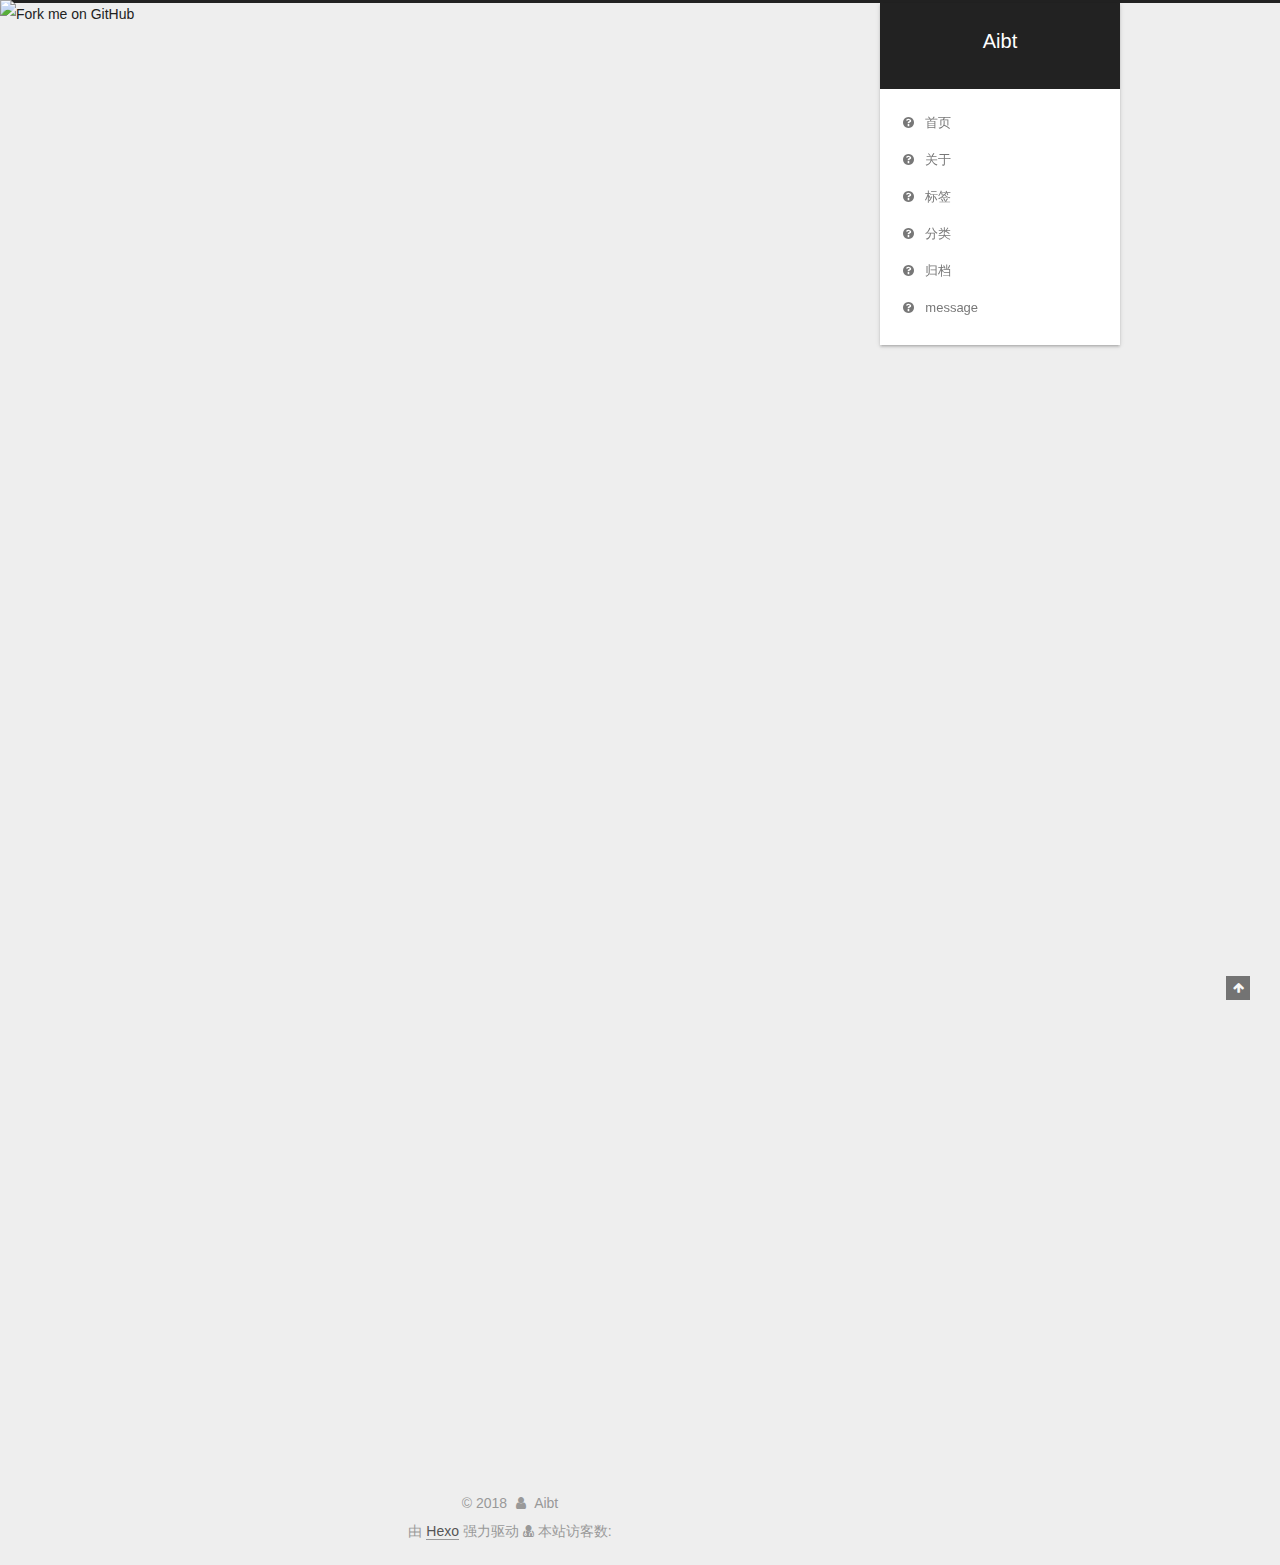
==== index.html @ 9cb79fc2 "Site updated: 2018-04-07 11:34:53" ====
<!DOCTYPE html>



  


<html class="theme-next pisces use-motion" lang="zh-Hans">
<head>
  <meta charset="UTF-8"/>
<meta http-equiv="X-UA-Compatible" content="IE=edge" />
<meta name="viewport" content="width=device-width, initial-scale=1, maximum-scale=1"/>
<meta name="theme-color" content="#222">









<meta http-equiv="Cache-Control" content="no-transform" />
<meta http-equiv="Cache-Control" content="no-siteapp" />
















  
  
  <link href="/lib/fancybox/source/jquery.fancybox.css?v=2.1.5" rel="stylesheet" type="text/css" />







<link href="/lib/font-awesome/css/font-awesome.min.css?v=4.6.2" rel="stylesheet" type="text/css" />

<link href="/css/main.css?v=5.1.4" rel="stylesheet" type="text/css" />


  <link rel="apple-touch-icon" sizes="180x180" href="/images/apple-touch-icon-next.png?v=5.1.4">


  <link rel="icon" type="image/png" sizes="32x32" href="/images/favicon-32x32-next.png?v=5.1.4">


  <link rel="icon" type="image/png" sizes="16x16" href="/images/favicon-16x16-next.png?v=5.1.4">


  <link rel="mask-icon" href="/images/logo.svg?v=5.1.4" color="#222">





  <meta name="keywords" content="Hexo, NexT" />










<meta property="og:type" content="website">
<meta property="og:title" content="Aibt">
<meta property="og:url" content="http://yoursite.com/index.html">
<meta property="og:site_name" content="Aibt">
<meta property="og:locale" content="zh-Hans">
<meta name="twitter:card" content="summary">
<meta name="twitter:title" content="Aibt">



<script type="text/javascript" id="hexo.configurations">
  var NexT = window.NexT || {};
  var CONFIG = {
    root: '/',
    scheme: 'Pisces',
    version: '5.1.4',
    sidebar: {"position":"right","display":"post","offset":12,"b2t":false,"scrollpercent":false,"onmobile":false},
    fancybox: true,
    tabs: true,
    motion: {"enable":true,"async":false,"transition":{"post_block":"fadeIn","post_header":"slideDownIn","post_body":"slideDownIn","coll_header":"slideLeftIn","sidebar":"slideUpIn"}},
    duoshuo: {
      userId: '0',
      author: '博主'
    },
    algolia: {
      applicationID: '',
      apiKey: '',
      indexName: '',
      hits: {"per_page":10},
      labels: {"input_placeholder":"Search for Posts","hits_empty":"We didn't find any results for the search: ${query}","hits_stats":"${hits} results found in ${time} ms"}
    }
  };
</script>



  <link rel="canonical" href="http://yoursite.com/"/>





  <title>Aibt</title>
  








</head>

<body itemscope itemtype="http://schema.org/WebPage" lang="zh-Hans">

  

  
    
  

  <div class="container sidebar-position-right 
  page-home">
    <div class="headband"></div>
    <a href="https://github.com/aibotian">
      <img style="position: absolute; top: 0; left: 0; border: 0;width: 200px;height: 200px;"
      src="https://s3.amazonaws.com/github/ribbons/forkme_left_darkblue_121621.png"
      alt="Fork me on GitHub">
    </a>
    <header id="header" class="header" itemscope itemtype="http://schema.org/WPHeader">
      <div class="header-inner"><div class="site-brand-wrapper">
  <div class="site-meta ">
    

    <div class="custom-logo-site-title">
      <a href="/"  class="brand" rel="start">
        <span class="logo-line-before"><i></i></span>
        <span class="site-title">Aibt</span>
        <span class="logo-line-after"><i></i></span>
      </a>
    </div>
      
        <p class="site-subtitle"></p>
      
  </div>

  <div class="site-nav-toggle">
    <button>
      <span class="btn-bar"></span>
      <span class="btn-bar"></span>
      <span class="btn-bar"></span>
    </button>
  </div>
</div>

<nav class="site-nav">
  

  
    <ul id="menu" class="menu">
      
        
        <li class="menu-item menu-item-home">
          <a href="/" rel="section">
            
              <i class="menu-item-icon fa fa-fw fa-question-circle"></i> <br />
            
            首页
          </a>
        </li>
      
        
        <li class="menu-item menu-item-about">
          <a href="/about" rel="section">
            
              <i class="menu-item-icon fa fa-fw fa-question-circle"></i> <br />
            
            关于
          </a>
        </li>
      
        
        <li class="menu-item menu-item-tags">
          <a href="/tags" rel="section">
            
              <i class="menu-item-icon fa fa-fw fa-question-circle"></i> <br />
            
            标签
          </a>
        </li>
      
        
        <li class="menu-item menu-item-categories">
          <a href="/categories" rel="section">
            
              <i class="menu-item-icon fa fa-fw fa-question-circle"></i> <br />
            
            分类
          </a>
        </li>
      
        
        <li class="menu-item menu-item-archives">
          <a href="/archives" rel="section">
            
              <i class="menu-item-icon fa fa-fw fa-question-circle"></i> <br />
            
            归档
          </a>
        </li>
      
        
        <li class="menu-item menu-item-message">
          <a href="/message" rel="section">
            
              <i class="menu-item-icon fa fa-fw fa-question-circle"></i> <br />
            
            message
          </a>
        </li>
      

      
    </ul>
  

  
</nav>



 </div>
    </header>

    <main id="main" class="main">
      <div class="main-inner">
        <div class="content-wrap">
          <div id="content" class="content">
            
  <section id="posts" class="posts-expand">
    
      

  

  
  
  

  <article class="post post-type-normal" itemscope itemtype="http://schema.org/Article">
  
  
  
  <div class="post-block">
    <link itemprop="mainEntityOfPage" href="http://yoursite.com/2018/04/07/react/">

    <span hidden itemprop="author" itemscope itemtype="http://schema.org/Person">
      <meta itemprop="name" content="Aibt">
      <meta itemprop="description" content="">
      <meta itemprop="image" content="/images/blog-logo.jpg">
    </span>

    <span hidden itemprop="publisher" itemscope itemtype="http://schema.org/Organization">
      <meta itemprop="name" content="Aibt">
    </span>

    
      <header class="post-header">

        
        
          <h1 class="post-title" itemprop="name headline">
                
                <a class="post-title-link" href="/2018/04/07/react/" itemprop="url">react</a></h1>
        

        <div class="post-meta">
          <span class="post-time">
            
              <span class="post-meta-item-icon">
                <i class="fa fa-calendar-o"></i>
              </span>
              
                <span class="post-meta-item-text">发表于</span>
              
              <time title="创建于" itemprop="dateCreated datePublished" datetime="2018-04-07T00:00:44+08:00">
                2018-04-07
              </time>
            

            

            
          </span>

          

          
            
          

          
          

          

          

          

        </div>
      </header>
    

    
    
    
    <div class="post-body" itemprop="articleBody">

      
      

      
        
          
            
          
        
      
    </div>
    
    
    

    

    

    

    <footer class="post-footer">
      

      

      

      
      
        <div class="post-eof"></div>
      
    </footer>
  </div>
  
  
  
  </article>


    
      

  

  
  
  

  <article class="post post-type-normal" itemscope itemtype="http://schema.org/Article">
  
  
  
  <div class="post-block">
    <link itemprop="mainEntityOfPage" href="http://yoursite.com/2018/04/06/highcker/">

    <span hidden itemprop="author" itemscope itemtype="http://schema.org/Person">
      <meta itemprop="name" content="Aibt">
      <meta itemprop="description" content="">
      <meta itemprop="image" content="/images/blog-logo.jpg">
    </span>

    <span hidden itemprop="publisher" itemscope itemtype="http://schema.org/Organization">
      <meta itemprop="name" content="Aibt">
    </span>

    
      <header class="post-header">

        
        
          <h1 class="post-title" itemprop="name headline">
                
                <a class="post-title-link" href="/2018/04/06/highcker/" itemprop="url">highcker</a></h1>
        

        <div class="post-meta">
          <span class="post-time">
            
              <span class="post-meta-item-icon">
                <i class="fa fa-calendar-o"></i>
              </span>
              
                <span class="post-meta-item-text">发表于</span>
              
              <time title="创建于" itemprop="dateCreated datePublished" datetime="2018-04-06T18:17:35+08:00">
                2018-04-06
              </time>
            

            

            
          </span>

          

          
            
          

          
          

          

          

          

        </div>
      </header>
    

    
    
    
    <div class="post-body" itemprop="articleBody">

      
      

      
        
          
            
          
        
      
    </div>
    
    
    

    

    

    

    <footer class="post-footer">
      

      

      

      
      
        <div class="post-eof"></div>
      
    </footer>
  </div>
  
  
  
  </article>


    
      

  

  
  
  

  <article class="post post-type-normal" itemscope itemtype="http://schema.org/Article">
  
  
  
  <div class="post-block">
    <link itemprop="mainEntityOfPage" href="http://yoursite.com/2018/04/06/hello-world/">

    <span hidden itemprop="author" itemscope itemtype="http://schema.org/Person">
      <meta itemprop="name" content="Aibt">
      <meta itemprop="description" content="">
      <meta itemprop="image" content="/images/blog-logo.jpg">
    </span>

    <span hidden itemprop="publisher" itemscope itemtype="http://schema.org/Organization">
      <meta itemprop="name" content="Aibt">
    </span>

    
      <header class="post-header">

        
        
          <h1 class="post-title" itemprop="name headline">
                
                <a class="post-title-link" href="/2018/04/06/hello-world/" itemprop="url">Hello World</a></h1>
        

        <div class="post-meta">
          <span class="post-time">
            
              <span class="post-meta-item-icon">
                <i class="fa fa-calendar-o"></i>
              </span>
              
                <span class="post-meta-item-text">发表于</span>
              
              <time title="创建于" itemprop="dateCreated datePublished" datetime="2018-04-06T17:10:56+08:00">
                2018-04-06
              </time>
            

            

            
          </span>

          

          
            
          

          
          

          

          

          

        </div>
      </header>
    

    
    
    
    <div class="post-body" itemprop="articleBody">

      
      

      
        
          
            <p>Welcome to <a href="https://hexo.io/" target="_blank" rel="noopener">Hexo</a>! This is your very first post. Check <a href="https://hexo.io/docs/" target="_blank" rel="noopener">documentation</a> for more info. If you get any problems when using Hexo, you can find the answer in <a href="https://hexo.io/docs/troubleshooting.html" target="_blank" rel="noopener">troubleshooting</a> or you can ask me on <a href="https://github.com/hexojs/hexo/issues" target="_blank" rel="noopener">GitHub</a>.</p>
<h2 id="Quick-Start"><a href="#Quick-Start" class="headerlink" title="Quick Start"></a>Quick Start</h2><h3 id="Create-a-new-post"><a href="#Create-a-new-post" class="headerlink" title="Create a new post"></a>Create a new post</h3><figure class="highlight bash"><table><tr><td class="gutter"><pre><span class="line">1</span><br></pre></td><td class="code"><pre><span class="line">$ hexo new <span class="string">"My New Post"</span></span><br></pre></td></tr></table></figure>
<p>More info: <a href="https://hexo.io/docs/writing.html" target="_blank" rel="noopener">Writing</a></p>
<h3 id="Run-server"><a href="#Run-server" class="headerlink" title="Run server"></a>Run server</h3><figure class="highlight bash"><table><tr><td class="gutter"><pre><span class="line">1</span><br></pre></td><td class="code"><pre><span class="line">$ hexo server</span><br></pre></td></tr></table></figure>
<p>More info: <a href="https://hexo.io/docs/server.html" target="_blank" rel="noopener">Server</a></p>
<h3 id="Generate-static-files"><a href="#Generate-static-files" class="headerlink" title="Generate static files"></a>Generate static files</h3><figure class="highlight bash"><table><tr><td class="gutter"><pre><span class="line">1</span><br></pre></td><td class="code"><pre><span class="line">$ hexo generate</span><br></pre></td></tr></table></figure>
<p>More info: <a href="https://hexo.io/docs/generating.html" target="_blank" rel="noopener">Generating</a></p>
<h3 id="Deploy-to-remote-sites"><a href="#Deploy-to-remote-sites" class="headerlink" title="Deploy to remote sites"></a>Deploy to remote sites</h3><figure class="highlight bash"><table><tr><td class="gutter"><pre><span class="line">1</span><br></pre></td><td class="code"><pre><span class="line">$ hexo deploy</span><br></pre></td></tr></table></figure>
<p>More info: <a href="https://hexo.io/docs/deployment.html" target="_blank" rel="noopener">Deployment</a></p>

          
        
      
    </div>
    
    
    

    

    

    

    <footer class="post-footer">
      

      

      

      
      
        <div class="post-eof"></div>
      
    </footer>
  </div>
  
  
  
  </article>


    
  </section>

  


          </div>
          


          

        </div>
        
          
  
  <div class="sidebar-toggle">
    <div class="sidebar-toggle-line-wrap">
      <span class="sidebar-toggle-line sidebar-toggle-line-first"></span>
      <span class="sidebar-toggle-line sidebar-toggle-line-middle"></span>
      <span class="sidebar-toggle-line sidebar-toggle-line-last"></span>
    </div>
  </div>

  <aside id="sidebar" class="sidebar">
    
    <div class="sidebar-inner">

      

      

      <section class="site-overview-wrap sidebar-panel sidebar-panel-active">
        <div class="site-overview">
          <div class="site-author motion-element" itemprop="author" itemscope itemtype="http://schema.org/Person">
            
              <img class="site-author-image" itemprop="image"
                src="/images/blog-logo.jpg"
                alt="Aibt" />
            
              <p class="site-author-name" itemprop="name">Aibt</p>
              <p class="site-description motion-element" itemprop="description"></p>
          </div>

          <nav class="site-state motion-element">

            
              <div class="site-state-item site-state-posts">
              
                <a href="/archives">
              
                  <span class="site-state-item-count">3</span>
                  <span class="site-state-item-name">日志</span>
                </a>
              </div>
            

            

            

          </nav>

          

          

          
          

          
          

          

        </div>
      </section>

      

      

    </div>
  </aside>


        
      </div>
    </main>

    <footer id="footer" class="footer">
      <div class="footer-inner">
        <script async src="https://dn-lbstatics.qbox.me/busuanzi/2.3/busuanzi.pure.mini.js"></script>
<div class="copyright">&copy; <span itemprop="copyrightYear">2018</span>
  <span class="with-love">
    <i class="fa fa-user"></i>
  </span>
  <span class="author" itemprop="copyrightHolder">Aibt</span>

  
</div>


  <div class="powered-by">由 <a class="theme-link" target="_blank" href="https://hexo.io">Hexo</a> 强力驱动</div>







<div class="powered-by">
<i class="fa fa-user-md"></i><span id="busuanzi_container_site_uv">
  本站访客数:<span id="busuanzi_value_site_uv"></span>
</span>
</div>

        







        
      </div>
    </footer>

    
      <div class="back-to-top">
        <i class="fa fa-arrow-up"></i>
        
      </div>
    

    

  </div>

  

<script type="text/javascript">
  if (Object.prototype.toString.call(window.Promise) !== '[object Function]') {
    window.Promise = null;
  }
</script>









  












  
  
    <script type="text/javascript" src="/lib/jquery/index.js?v=2.1.3"></script>
  

  
  
    <script type="text/javascript" src="/lib/fastclick/lib/fastclick.min.js?v=1.0.6"></script>
  

  
  
    <script type="text/javascript" src="/lib/jquery_lazyload/jquery.lazyload.js?v=1.9.7"></script>
  

  
  
    <script type="text/javascript" src="/lib/velocity/velocity.min.js?v=1.2.1"></script>
  

  
  
    <script type="text/javascript" src="/lib/velocity/velocity.ui.min.js?v=1.2.1"></script>
  

  
  
    <script type="text/javascript" src="/lib/fancybox/source/jquery.fancybox.pack.js?v=2.1.5"></script>
  


  


  <script type="text/javascript" src="/js/src/utils.js?v=5.1.4"></script>

  <script type="text/javascript" src="/js/src/motion.js?v=5.1.4"></script>



  
  


  <script type="text/javascript" src="/js/src/affix.js?v=5.1.4"></script>

  <script type="text/javascript" src="/js/src/schemes/pisces.js?v=5.1.4"></script>



  

  


  <script type="text/javascript" src="/js/src/bootstrap.js?v=5.1.4"></script>



  


  




	





  





  












  





  

  

  

  
  

  

  

  

</body>
</html>
<script type="text/javascript" src="/js/src/love.js">
---- css/main.css ----
/* normalize.css v3.0.2 | MIT License | git.io/normalize */
html {
  font-family: sans-serif; /* 1 */
  -ms-text-size-adjust: 100%; /* 2 */
  -webkit-text-size-adjust: 100%; /* 2 */
}
body {
  margin: 0;
}
article,
aside,
details,
figcaption,
figure,
footer,
header,
hgroup,
main,
menu,
nav,
section,
summary {
  display: block;
}
audio,
canvas,
progress,
video {
  display: inline-block; /* 1 */
  vertical-align: baseline; /* 2 */
}
audio:not([controls]) {
  display: none;
  height: 0;
}
[hidden],
template {
  display: none;
}
a {
  background-color: transparent;
}
a:active,
a:hover {
  outline: 0;
}
abbr[title] {
  border-bottom: 1px dotted;
}
b,
strong {
  font-weight: bold;
}
dfn {
  font-style: italic;
}
h1 {
  font-size: 2em;
  margin: 0.67em 0;
}
mark {
  background: #ff0;
  color: #000;
}
small {
  font-size: 80%;
}
sub,
sup {
  font-size: 75%;
  line-height: 0;
  position: relative;
  vertical-align: baseline;
}
sup {
  top: -0.5em;
}
sub {
  bottom: -0.25em;
}
img {
  border: 0;
}
svg:not(:root) {
  overflow: hidden;
}
figure {
  margin: 1em 40px;
}
hr {
  -moz-box-sizing: content-box;
  box-sizing: content-box;
  height: 0;
}
pre {
  overflow: auto;
}
code,
kbd,
pre,
samp {
  font-family: monospace, monospace;
  font-size: 1em;
}
button,
input,
optgroup,
select,
textarea {
  color: inherit; /* 1 */
  font: inherit; /* 2 */
  margin: 0; /* 3 */
}
button {
  overflow: visible;
}
button,
select {
  text-transform: none;
}
button,
html input[type="button"],
input[type="reset"],
input[type="submit"] {
  -webkit-appearance: button; /* 2 */
  cursor: pointer; /* 3 */
}
button[disabled],
html input[disabled] {
  cursor: default;
}
button::-moz-focus-inner,
input::-moz-focus-inner {
  border: 0;
  padding: 0;
}
input {
  line-height: normal;
}
input[type="checkbox"],
input[type="radio"] {
  box-sizing: border-box; /* 1 */
  padding: 0; /* 2 */
}
input[type="number"]::-webkit-inner-spin-button,
input[type="number"]::-webkit-outer-spin-button {
  height: auto;
}
input[type="search"] {
  -webkit-appearance: textfield; /* 1 */
  -moz-box-sizing: content-box;
  -webkit-box-sizing: content-box; /* 2 */
  box-sizing: content-box;
}
input[type="search"]::-webkit-search-cancel-button,
input[type="search"]::-webkit-search-decoration {
  -webkit-appearance: none;
}
fieldset {
  border: 1px solid #c0c0c0;
  margin: 0 2px;
  padding: 0.35em 0.625em 0.75em;
}
legend {
  border: 0; /* 1 */
  padding: 0; /* 2 */
}
textarea {
  overflow: auto;
}
optgroup {
  font-weight: bold;
}
table {
  border-collapse: collapse;
  border-spacing: 0;
}
td,
th {
  padding: 0;
}
::selection {
  background: #262a30;
  color: #fff;
}
body {
  position: relative;
  font-family: 'Lato', "PingFang SC", "Microsoft YaHei", sans-serif;
  font-size: 14px;
  line-height: 2;
  color: #555;
  background: #eee;
}
@media (max-width: 767px) {
  body {
    padding-right: 0 !important;
  }
}
@media (min-width: 768px) and (max-width: 991px) {
  body {
    padding-right: 0 !important;
  }
}
@media (min-width: 1600px) {
  body {
    font-size: 16px;
  }
}
h1,
h2,
h3,
h4,
h5,
h6 {
  margin: 0;
  padding: 0;
  font-weight: bold;
  line-height: 1.5;
  font-family: 'Lato', "PingFang SC", "Microsoft YaHei", sans-serif;
}
h2,
h3,
h4,
h5,
h6 {
  margin: 20px 0 15px;
}
h1 {
  font-size: 22px;
}
@media (max-width: 767px) {
  h1 {
    font-size: 18px;
  }
}
h2 {
  font-size: 20px;
}
@media (max-width: 767px) {
  h2 {
    font-size: 16px;
  }
}
h3 {
  font-size: 18px;
}
@media (max-width: 767px) {
  h3 {
    font-size: 14px;
  }
}
h4 {
  font-size: 16px;
}
@media (max-width: 767px) {
  h4 {
    font-size: 12px;
  }
}
h5 {
  font-size: 14px;
}
@media (max-width: 767px) {
  h5 {
    font-size: 10px;
  }
}
h6 {
  font-size: 12px;
}
@media (max-width: 767px) {
  h6 {
    font-size: 8px;
  }
}
p {
  margin: 0 0 20px 0;
}
a {
  color: #555;
  text-decoration: none;
  outline: none;
  border-bottom: 1px solid #999;
  word-wrap: break-word;
}
a:hover {
  color: #222;
  border-bottom-color: #222;
}
blockquote {
  margin: 0;
  padding: 0;
}
img {
  display: block;
  margin: auto;
  max-width: 100%;
  height: auto;
}
hr {
  margin: 40px 0;
  height: 3px;
  border: none;
  background-color: #ddd;
  background-image: repeating-linear-gradient(-45deg, #fff, #fff 4px, transparent 4px, transparent 8px);
}
blockquote {
  padding: 0 15px;
  color: #666;
  border-left: 4px solid #ddd;
}
blockquote cite::before {
  content: "-";
  padding: 0 5px;
}
dt {
  font-weight: 700;
}
dd {
  margin: 0;
  padding: 0;
}
kbd {
  border: 1px solid #ccc;
  border-radius: 0.2em;
  box-shadow: 0.1em 0.1em 0.2em rgba(0,0,0,0.1);
  background-color: #f9f9f9;
  font-family: inherit;
  background-image: -webkit-linear-gradient(top, #eee, #fff, #eee);
  padding: 0.1em 0.3em;
  white-space: nowrap;
}
.text-left {
  text-align: left;
}
.text-center {
  text-align: center;
}
.text-right {
  text-align: right;
}
.text-justify {
  text-align: justify;
}
.text-nowrap {
  white-space: nowrap;
}
.text-lowercase {
  text-transform: lowercase;
}
.text-uppercase {
  text-transform: uppercase;
}
.text-capitalize {
  text-transform: capitalize;
}
.center-block {
  display: block;
  margin-left: auto;
  margin-right: auto;
}
.clearfix:before,
.clearfix:after {
  content: " ";
  display: table;
}
.clearfix:after {
  clear: both;
}
.pullquote {
  width: 45%;
}
.pullquote.left {
  float: left;
  margin-left: 5px;
  margin-right: 10px;
}
.pullquote.right {
  float: right;
  margin-left: 10px;
  margin-right: 5px;
}
.affix.affix.affix {
  position: fixed;
}
.translation {
  margin-top: -20px;
  font-size: 14px;
  color: #999;
}
.scrollbar-measure {
  width: 100px;
  height: 100px;
  overflow: scroll;
  position: absolute;
  top: -9999px;
}
.use-motion .motion-element {
  opacity: 0;
}
table {
  margin: 20px 0;
  width: 100%;
  border-collapse: collapse;
  border-spacing: 0;
  border: 1px solid #ddd;
  font-size: 14px;
  table-layout: fixed;
  word-wrap: break-all;
}
table>tbody>tr:nth-of-type(odd) {
  background-color: #f9f9f9;
}
table>tbody>tr:hover {
  background-color: #f5f5f5;
}
caption,
th,
td {
  padding: 8px;
  text-align: left;
  vertical-align: middle;
  font-weight: normal;
}
th,
td {
  border-bottom: 3px solid #ddd;
  border-right: 1px solid #eee;
}
th {
  padding-bottom: 10px;
  font-weight: 700;
}
td {
  border-bottom-width: 1px;
}
html,
body {
  height: 100%;
}
.container {
  position: relative;
  min-height: 100%;
}
.header-inner {
  margin: 0 auto;
  padding: 100px 0 70px;
  width: calc(100% - 252px);
}
@media (min-width: 1600px) {
  .container .header-inner {
    width: 900px;
  }
}
.main {
  padding-bottom: 150px;
}
.main-inner {
  margin: 0 auto;
  width: calc(100% - 252px);
}
@media (min-width: 1600px) {
  .container .main-inner {
    width: 900px;
  }
}
.footer {
  position: absolute;
  left: 0;
  bottom: 0;
  width: 100%;
  min-height: 50px;
}
.footer-inner {
  box-sizing: border-box;
  margin: 20px auto;
  width: calc(100% - 252px);
}
@media (min-width: 1600px) {
  .container .footer-inner {
    width: 900px;
  }
}
pre,
.highlight {
  overflow: auto;
  margin: 20px 0;
  padding: 0;
  font-size: 13px;
  color: #c5c8c6;
  background: #1d1f21;
  line-height: 1.6;
}
pre,
code {
  font-family: consolas, Menlo, "PingFang SC", "Microsoft YaHei", monospace;
}
code {
  padding: 2px 4px;
  word-wrap: break-word;
  color: #555;
  background: #eee;
  border-radius: 3px;
  font-size: 13px;
}
pre {
  padding: 10px;
}
pre code {
  padding: 0;
  color: #c5c8c6;
  background: none;
  text-shadow: none;
}
.highlight {
  border-radius: 1px;
}
.highlight pre {
  border: none;
  margin: 0;
  padding: 10px 0;
}
.highlight table {
  margin: 0;
  width: auto;
  border: none;
}
.highlight td {
  border: none;
  padding: 0;
}
.highlight figcaption {
  font-size: 1em;
  color: #c5c8c6;
  line-height: 1em;
  margin-bottom: 1em;
}
.highlight figcaption:before,
.highlight figcaption:after {
  content: " ";
  display: table;
}
.highlight figcaption:after {
  clear: both;
}
.highlight figcaption a {
  float: right;
  color: #c5c8c6;
}
.highlight figcaption a:hover {
  border-bottom-color: #c5c8c6;
}
.highlight .gutter pre {
  padding-left: 10px;
  padding-right: 10px;
  color: #888f96;
  text-align: right;
  background-color: #000;
}
.highlight .code pre {
  width: 100%;
  padding-left: 10px;
  padding-right: 10px;
  background-color: #1d1f21;
}
.highlight .line {
  height: 20px;
}
.gutter {
  -webkit-user-select: none;
  -moz-user-select: none;
  -ms-user-select: none;
  user-select: none;
}
.gist table {
  width: auto;
}
.gist table td {
  border: none;
}
pre .deletion {
  background: #008000;
}
pre .addition {
  background: #800000;
}
pre .meta {
  color: #b294bb;
}
pre .comment {
  color: #969896;
}
pre .variable,
pre .attribute,
pre .tag,
pre .regexp,
pre .ruby .constant,
pre .xml .tag .title,
pre .xml .pi,
pre .xml .doctype,
pre .html .doctype,
pre .css .id,
pre .css .class,
pre .css .pseudo {
  color: #c66;
}
pre .number,
pre .preprocessor,
pre .built_in,
pre .literal,
pre .params,
pre .constant,
pre .command {
  color: #de935f;
}
pre .ruby .class .title,
pre .css .rules .attribute,
pre .string,
pre .value,
pre .inheritance,
pre .header,
pre .ruby .symbol,
pre .xml .cdata,
pre .special,
pre .number,
pre .formula {
  color: #b5bd68;
}
pre .title,
pre .css .hexcolor {
  color: #8abeb7;
}
pre .function,
pre .python .decorator,
pre .python .title,
pre .ruby .function .title,
pre .ruby .title .keyword,
pre .perl .sub,
pre .javascript .title,
pre .coffeescript .title {
  color: #81a2be;
}
pre .keyword,
pre .javascript .function {
  color: #b294bb;
}
.full-image.full-image.full-image.full-image {
  border: none;
  max-width: 100%;
  width: auto;
  margin: 20px auto 25px;
}
@media (min-width: 992px) {
  .full-image.full-image.full-image.full-image {
    max-width: none;
    width: 118%;
    margin: 0 -9%;
  }
}
.blockquote-center,
.page-home .post-type-quote blockquote,
.page-post-detail .post-type-quote blockquote {
  position: relative;
  margin: 40px 0;
  padding: 0;
  border-left: none;
  text-align: center;
}
.blockquote-center::before,
.page-home .post-type-quote blockquote::before,
.page-post-detail .post-type-quote blockquote::before,
.blockquote-center::after,
.page-home .post-type-quote blockquote::after,
.page-post-detail .post-type-quote blockquote::after {
  position: absolute;
  content: ' ';
  display: block;
  width: 100%;
  height: 24px;
  opacity: 0.2;
  background-repeat: no-repeat;
  background-position: 0 -6px;
  background-size: 22px 22px;
}
.blockquote-center::before,
.page-home .post-type-quote blockquote::before,
.page-post-detail .post-type-quote blockquote::before {
  top: -20px;
  background-image: url("../images/quote-l.svg");
  border-top: 1px solid #ccc;
}
.blockquote-center::after,
.page-home .post-type-quote blockquote::after,
.page-post-detail .post-type-quote blockquote::after {
  bottom: -20px;
  background-image: url("../images/quote-r.svg");
  border-bottom: 1px solid #ccc;
  background-position: 100% 8px;
}
.blockquote-center p,
.page-home .post-type-quote blockquote p,
.page-post-detail .post-type-quote blockquote p,
.blockquote-center div,
.page-home .post-type-quote blockquote div,
.page-post-detail .post-type-quote blockquote div {
  text-align: center;
}
.post .post-body .group-picture img {
  box-sizing: border-box;
  padding: 0 3px;
  border: none;
}
.post .group-picture-row {
  overflow: hidden;
  margin-top: 6px;
}
.post .group-picture-row:first-child {
  margin-top: 0;
}
.post .group-picture-column {
  float: left;
}
.page-post-detail .post-body .group-picture-column {
  float: none;
  margin-top: 10px;
  width: auto !important;
}
.page-post-detail .post-body .group-picture-column img {
  margin: 0 auto;
}
.page-archive .group-picture-container {
  overflow: hidden;
}
.page-archive .group-picture-row {
  float: left;
}
.page-archive .group-picture-row:first-child {
  margin-top: 6px;
}
.page-archive .group-picture-column {
  max-width: 150px;
  max-height: 150px;
}
.post-body .note {
  position: relative;
  padding: 15px;
  margin-bottom: 20px;
  border: 1px solid #eee;
  border-left-width: 5px;
  border-radius: 3px;
}
.post-body .note h2,
.post-body .note h3,
.post-body .note h4,
.post-body .note h5,
.post-body .note h6 {
  margin-top: 0;
  margin-bottom: 0;
  border-bottom: initial;
  padding-top: 0 !important;
}
.post-body .note p:first-child,
.post-body .note ul:first-child,
.post-body .note ol:first-child,
.post-body .note table:first-child,
.post-body .note pre:first-child,
.post-body .note blockquote:first-child {
  margin-top: 0;
}
.post-body .note p:last-child,
.post-body .note ul:last-child,
.post-body .note ol:last-child,
.post-body .note table:last-child,
.post-body .note pre:last-child,
.post-body .note blockquote:last-child {
  margin-bottom: 0;
}
.post-body .note.default {
  border-left-color: #777;
}
.post-body .note.default h2,
.post-body .note.default h3,
.post-body .note.default h4,
.post-body .note.default h5,
.post-body .note.default h6 {
  color: #777;
}
.post-body .note.primary {
  border-left-color: #6f42c1;
}
.post-body .note.primary h2,
.post-body .note.primary h3,
.post-body .note.primary h4,
.post-body .note.primary h5,
.post-body .note.primary h6 {
  color: #6f42c1;
}
.post-body .note.info {
  border-left-color: #428bca;
}
.post-body .note.info h2,
.post-body .note.info h3,
.post-body .note.info h4,
.post-body .note.info h5,
.post-body .note.info h6 {
  color: #428bca;
}
.post-body .note.success {
  border-left-color: #5cb85c;
}
.post-body .note.success h2,
.post-body .note.success h3,
.post-body .note.success h4,
.post-body .note.success h5,
.post-body .note.success h6 {
  color: #5cb85c;
}
.post-body .note.warning {
  border-left-color: #f0ad4e;
}
.post-body .note.warning h2,
.post-body .note.warning h3,
.post-body .note.warning h4,
.post-body .note.warning h5,
.post-body .note.warning h6 {
  color: #f0ad4e;
}
.post-body .note.danger {
  border-left-color: #d9534f;
}
.post-body .note.danger h2,
.post-body .note.danger h3,
.post-body .note.danger h4,
.post-body .note.danger h5,
.post-body .note.danger h6 {
  color: #d9534f;
}
.post-body .label {
  display: inline;
  padding: 0 2px;
  white-space: nowrap;
}
.post-body .label.default {
  background-color: #f0f0f0;
}
.post-body .label.primary {
  background-color: #efe6f7;
}
.post-body .label.info {
  background-color: #e5f2f8;
}
.post-body .label.success {
  background-color: #e7f4e9;
}
.post-body .label.warning {
  background-color: #fcf6e1;
}
.post-body .label.danger {
  background-color: #fae8eb;
}
.post-body .tabs {
  position: relative;
  display: block;
  margin-bottom: 20px;
  padding-top: 10px;
}
.post-body .tabs ul.nav-tabs {
  margin: 0;
  padding: 0;
  display: flex;
  margin-bottom: -1px;
}
@media (max-width: 413px) {
  .post-body .tabs ul.nav-tabs {
    display: block;
    margin-bottom: 5px;
  }
}
.post-body .tabs ul.nav-tabs li.tab {
  list-style-type: none !important;
  margin: 0 0.25em 0 0;
  border-top: 3px solid transparent;
  border-left: 1px solid transparent;
  border-right: 1px solid transparent;
}
@media (max-width: 413px) {
  .post-body .tabs ul.nav-tabs li.tab {
    margin: initial;
    border-top: 1px solid transparent;
    border-left: 3px solid transparent;
    border-right: 1px solid transparent;
    border-bottom: 1px solid transparent;
  }
}
.post-body .tabs ul.nav-tabs li.tab a {
  outline: 0;
  border-bottom: initial;
  display: block;
  line-height: 1.8em;
  padding: 0.25em 0.75em;
  transition-duration: 0.2s;
  transition-timing-function: ease-out;
  transition-delay: 0s;
}
.post-body .tabs ul.nav-tabs li.tab a i {
  width: 1.285714285714286em;
}
.post-body .tabs ul.nav-tabs li.tab.active {
  border-top: 3px solid #fc6423;
  border-left: 1px solid #ddd;
  border-right: 1px solid #ddd;
  background-color: #fff;
}
@media (max-width: 413px) {
  .post-body .tabs ul.nav-tabs li.tab.active {
    border-top: 1px solid #ddd;
    border-left: 3px solid #fc6423;
    border-right: 1px solid #ddd;
    border-bottom: 1px solid #ddd;
  }
}
.post-body .tabs ul.nav-tabs li.tab.active a {
  cursor: default;
  color: #555;
}
.post-body .tabs .tab-content {
  background-color: #fff;
}
.post-body .tabs .tab-content .tab-pane {
  border: 1px solid #ddd;
  padding: 20px 20px 0 20px;
}
.post-body .tabs .tab-content .tab-pane:not(.active) {
  display: none !important;
}
.post-body .tabs .tab-content .tab-pane.active {
  display: block !important;
}
.btn {
  display: inline-block;
  padding: 0 20px;
  font-size: 14px;
  color: #555;
  background: #fff;
  border: 2px solid #555;
  text-decoration: none;
  border-radius: 2px;
  transition-property: background-color;
  transition-duration: 0.2s;
  transition-timing-function: ease-in-out;
  transition-delay: 0s;
  line-height: 2;
}
.btn:hover {
  border-color: #222;
  color: #fff;
  background: #222;
}
.btn +.btn {
  margin: 0 0 8px 8px;
}
.btn .fa-fw {
  width: 1.285714285714286em;
  text-align: left;
}
.btn-bar {
  display: block;
  width: 22px;
  height: 2px;
  background: #555;
  border-radius: 1px;
}
.btn-bar+.btn-bar {
  margin-top: 4px;
}
.pagination {
  margin: 120px 0 40px;
  text-align: center;
  border-top: 1px solid #eee;
}
.page-number-basic,
.pagination .prev,
.pagination .next,
.pagination .page-number,
.pagination .space {
  display: inline-block;
  position: relative;
  top: -1px;
  margin: 0 10px;
  padding: 0 11px;
}
@media (max-width: 767px) {
  .page-number-basic,
  .pagination .prev,
  .pagination .next,
  .pagination .page-number,
  .pagination .space {
    margin: 0 5px;
  }
}
.pagination .prev,
.pagination .next,
.pagination .page-number {
  border-bottom: 0;
  border-top: 1px solid #eee;
  transition-property: border-color;
  transition-duration: 0.2s;
  transition-timing-function: ease-in-out;
  transition-delay: 0s;
}
.pagination .prev:hover,
.pagination .next:hover,
.pagination .page-number:hover {
  border-top-color: #222;
}
.pagination .space {
  padding: 0;
  margin: 0;
}
.pagination .prev {
  margin-left: 0;
}
.pagination .next {
  margin-right: 0;
}
.pagination .page-number.current {
  color: #fff;
  background: #ccc;
  border-top-color: #ccc;
}
@media (max-width: 767px) {
  .pagination {
    border-top: none;
  }
  .pagination .prev,
  .pagination .next,
  .pagination .page-number {
    margin-bottom: 10px;
    border-top: 0;
    border-bottom: 1px solid #eee;
    padding: 0 10px;
  }
  .pagination .prev:hover,
  .pagination .next:hover,
  .pagination .page-number:hover {
    border-bottom-color: #222;
  }
}
.comments {
  margin: 60px 20px 0;
}
.tag-cloud {
  text-align: center;
}
.tag-cloud a {
  display: inline-block;
  margin: 10px;
}
.back-to-top {
  box-sizing: border-box;
  position: fixed;
  bottom: -100px;
  right: 30px;
  z-index: 1050;
  padding: 0 6px;
  width: 24px;
  background: #222;
  font-size: 12px;
  opacity: 0.6;
  color: #fff;
  cursor: pointer;
  text-align: center;
  -webkit-transform: translateZ(0);
  transition-property: bottom;
  transition-duration: 0.2s;
  transition-timing-function: ease-in-out;
  transition-delay: 0s;
}
@media (min-width: 768px) and (max-width: 991px) {
  .back-to-top {
    display: none !important;
  }
}
@media (max-width: 767px) {
  .back-to-top {
    display: none !important;
  }
}
.back-to-top.back-to-top-on {
  bottom: 30px;
}
.header {
  background: transparent;
}
.header-inner {
  position: relative;
}
.headband {
  height: 3px;
  background: #222;
}
.site-meta {
  margin: 0;
  text-align: center;
}
@media (max-width: 767px) {
  .site-meta {
    text-align: center;
  }
}
.brand {
  position: relative;
  display: inline-block;
  padding: 0 40px;
  color: #fff;
  background: #222;
  border-bottom: none;
}
.brand:hover {
  color: #fff;
}
.logo {
  display: inline-block;
  margin-right: 5px;
  line-height: 36px;
  vertical-align: top;
}
.site-title {
  display: inline-block;
  vertical-align: top;
  line-height: 36px;
  font-size: 20px;
  font-weight: normal;
  font-family: 'Lato', "PingFang SC", "Microsoft YaHei", sans-serif;
}
.site-subtitle {
  margin-top: 10px;
  font-size: 13px;
  color: #ddd;
}
.use-motion .brand {
  opacity: 0;
}
.use-motion .logo,
.use-motion .site-title,
.use-motion .site-subtitle {
  opacity: 0;
  position: relative;
  top: -10px;
}
.site-nav-toggle {
  display: none;
  position: absolute;
  top: 10px;
  left: 10px;
}
@media (max-width: 767px) {
  .site-nav-toggle {
    display: block;
  }
}
.site-nav-toggle button {
  margin-top: 2px;
  padding: 9px 10px;
  background: transparent;
  border: none;
}
@media (max-width: 767px) {
  .site-nav {
    display: none;
    margin: 0 -10px;
    padding: 0 10px;
    clear: both;
    border-top: 1px solid #ddd;
  }
}
@media (min-width: 768px) and (max-width: 991px) {
  .site-nav {
    display: block !important;
  }
}
@media (min-width: 992px) {
  .site-nav {
    display: block !important;
  }
}
.menu {
  margin-top: 20px;
  padding-left: 0;
  text-align: center;
}
.menu .menu-item {
  display: inline-block;
  margin: 0 10px;
  list-style: none;
}
@media screen and (max-width: 767px) {
  .menu .menu-item {
    margin-top: 10px;
  }
}
.menu .menu-item a {
  display: block;
  font-size: 13px;
  line-height: inherit;
  border-bottom: 1px solid transparent;
  transition-property: border-color;
  transition-duration: 0.2s;
  transition-timing-function: ease-in-out;
  transition-delay: 0s;
}
.menu .menu-item a:hover,
.menu-item-active a {
  border-bottom-color: #222;
}
.menu .menu-item .fa {
  margin-right: 5px;
}
.use-motion .menu-item {
  opacity: 0;
}
.post-body {
  font-family: 'Lato', "PingFang SC", "Microsoft YaHei", sans-serif;
}
@media (max-width: 767px) {
  .post-body {
    word-break: break-word;
  }
}
.post-body .fancybox img {
  display: block !important;
  margin: 0 auto;
  cursor: pointer;
  cursor: zoom-in;
  cursor: -webkit-zoom-in;
}
.post-body .image-caption,
.post-body .figure .caption {
  margin: -20px auto 15px;
  text-align: center;
  font-size: 14px;
  color: #999;
  font-weight: bold;
  line-height: 1;
}
.post-sticky-flag {
  display: inline-block;
  font-size: 16px;
  -ms-transform: rotate(30deg);
  -webkit-transform: rotate(30deg);
  -moz-transform: rotate(30deg);
  -ms-transform: rotate(30deg);
  -o-transform: rotate(30deg);
  transform: rotate(30deg);
}
.use-motion .post-block,
.use-motion .pagination,
.use-motion .comments {
  opacity: 0;
}
.use-motion .post-header {
  opacity: 0;
}
.use-motion .post-body {
  opacity: 0;
}
.use-motion .collection-title {
  opacity: 0;
}
.posts-expand {
  padding-top: 40px;
}
@media (max-width: 767px) {
  .posts-expand {
    margin: 0 20px;
  }
  .post-body pre .gutter pre {
    padding-right: 10px;
  }
  .post-body .highlight {
    margin-left: 0px;
    margin-right: 0px;
    padding: 0;
  }
  .post-body .highlight .gutter pre {
    padding-right: 10px;
  }
}
@media (min-width: 992px) {
  .posts-expand .post-body {
    text-align: justify;
  }
}
.posts-expand .post-body h2,
.posts-expand .post-body h3,
.posts-expand .post-body h4,
.posts-expand .post-body h5,
.posts-expand .post-body h6 {
  padding-top: 10px;
}
.posts-expand .post-body h2 .header-anchor,
.posts-expand .post-body h3 .header-anchor,
.posts-expand .post-body h4 .header-anchor,
.posts-expand .post-body h5 .header-anchor,
.posts-expand .post-body h6 .header-anchor {
  float: right;
  margin-left: 10px;
  color: #ccc;
  border-bottom-style: none;
  visibility: hidden;
}
.posts-expand .post-body h2 .header-anchor:hover,
.posts-expand .post-body h3 .header-anchor:hover,
.posts-expand .post-body h4 .header-anchor:hover,
.posts-expand .post-body h5 .header-anchor:hover,
.posts-expand .post-body h6 .header-anchor:hover {
  color: inherit;
}
.posts-expand .post-body h2:hover .header-anchor,
.posts-expand .post-body h3:hover .header-anchor,
.posts-expand .post-body h4:hover .header-anchor,
.posts-expand .post-body h5:hover .header-anchor,
.posts-expand .post-body h6:hover .header-anchor {
  visibility: visible;
}
.posts-expand .post-body ul li {
  list-style: circle;
}
.posts-expand .post-body img {
  box-sizing: border-box;
  margin: auto;
  padding: 3px;
  border: 1px solid #ddd;
}
.posts-expand .post-body .fancybox img {
  margin: 0 auto 25px;
}
@media (max-width: 767px) {
  .posts-collapse {
    margin: 0 20px;
  }
  .posts-collapse .post-title,
  .posts-collapse .post-meta {
    display: block;
    width: auto;
    text-align: left;
  }
}
.posts-collapse {
  position: relative;
  z-index: 1010;
  margin-left: 55px;
}
.posts-collapse::after {
  content: " ";
  position: absolute;
  top: 20px;
  left: 0;
  margin-left: -2px;
  width: 4px;
  height: 100%;
  background: #f5f5f5;
  z-index: -1;
}
@media (max-width: 767px) {
  .posts-collapse {
    margin: 0 20px;
  }
}
.posts-collapse .collection-title {
  position: relative;
  margin: 60px 0;
}
.posts-collapse .collection-title h1,
.posts-collapse .collection-title h2 {
  margin-left: 20px;
}
.posts-collapse .collection-title small {
  color: #bbb;
  margin-left: 5px;
}
.posts-collapse .collection-title::before {
  content: " ";
  position: absolute;
  left: 0;
  top: 50%;
  margin-left: -4px;
  margin-top: -4px;
  width: 8px;
  height: 8px;
  background: #bbb;
  border-radius: 50%;
}
.posts-collapse .post {
  margin: 30px 0;
}
.posts-collapse .post-header {
  position: relative;
  transition-duration: 0.2s;
  transition-timing-function: ease-in-out;
  transition-delay: 0s;
  transition-property: border;
  border-bottom: 1px dashed #ccc;
}
.posts-collapse .post-header::before {
  content: " ";
  position: absolute;
  left: 0;
  top: 12px;
  width: 6px;
  height: 6px;
  margin-left: -4px;
  background: #bbb;
  border-radius: 50%;
  border: 1px solid #fff;
  transition-duration: 0.2s;
  transition-timing-function: ease-in-out;
  transition-delay: 0s;
  transition-property: background;
}
.posts-collapse .post-header:hover {
  border-bottom-color: #666;
}
.posts-collapse .post-header:hover::before {
  background: #222;
}
.posts-collapse .post-meta {
  position: absolute;
  font-size: 12px;
  left: 20px;
  top: 5px;
}
.posts-collapse .post-comments-count {
  display: none;
}
.posts-collapse .post-title {
  margin-left: 60px;
  font-size: 16px;
  font-weight: normal;
  line-height: inherit;
}
.posts-collapse .post-title::after {
  margin-left: 3px;
  opacity: 0.6;
}
.posts-collapse .post-title a {
  color: #666;
  border-bottom: none;
}
.page-home .post-type-quote .post-header,
.page-post-detail .post-type-quote .post-header,
.page-home .post-type-quote .post-tags,
.page-post-detail .post-type-quote .post-tags {
  display: none;
}
.posts-expand .post-title {
  text-align: center;
  word-break: break-word;
  font-weight: 400;
}
.posts-expand .post-title-link {
  display: inline-block;
  position: relative;
  color: #555;
  border-bottom: none;
  line-height: 1.2;
  vertical-align: top;
}
.posts-expand .post-title-link::before {
  content: "";
  position: absolute;
  width: 100%;
  height: 2px;
  bottom: 0;
  left: 0;
  background-color: #000;
  visibility: hidden;
  -webkit-transform: scaleX(0);
  -moz-transform: scaleX(0);
  -ms-transform: scaleX(0);
  -o-transform: scaleX(0);
  transform: scaleX(0);
  transition-duration: 0.2s;
  transition-timing-function: ease-in-out;
  transition-delay: 0s;
}
.posts-expand .post-title-link:hover::before {
  visibility: visible;
  -webkit-transform: scaleX(1);
  -moz-transform: scaleX(1);
  -ms-transform: scaleX(1);
  -o-transform: scaleX(1);
  transform: scaleX(1);
}
.posts-expand .post-title-link .fa {
  font-size: 16px;
}
.posts-expand .post-meta {
  margin: 3px 0 60px 0;
  color: #999;
  font-family: 'Lato', "PingFang SC", "Microsoft YaHei", sans-serif;
  font-size: 12px;
  text-align: center;
}
.posts-expand .post-meta .post-category-list {
  display: inline-block;
  margin: 0;
  padding: 3px;
}
.posts-expand .post-meta .post-category-list-link {
  color: #999;
}
.posts-expand .post-meta .post-description {
  font-size: 14px;
  margin-top: 2px;
}
.post-meta-divider {
  margin: 0 0.5em;
}
.post-meta-item-icon {
  margin-right: 3px;
}
@media (min-width: 768px) and (max-width: 991px) {
  .post-meta-item-icon {
    display: inline-block;
  }
}
@media (max-width: 767px) {
  .post-meta-item-icon {
    display: inline-block;
  }
}
@media (min-width: 768px) and (max-width: 991px) {
  .post-meta-item-text {
    display: none;
  }
}
@media (max-width: 767px) {
  .post-meta-item-text {
    display: none;
  }
}
@media (max-width: 767px) {
  .posts-expand .post-comments-count {
    display: none;
  }
}
.post-button {
  margin-top: 40px;
}
.posts-expand .post-tags {
  margin-top: 40px;
  text-align: center;
}
.posts-expand .post-tags a {
  display: inline-block;
  margin-right: 10px;
  font-size: 13px;
}
.post-nav {
  display: table;
  margin-top: 15px;
  width: 100%;
  border-top: 1px solid #eee;
}
.post-nav-divider {
  display: table-cell;
  width: 10%;
}
.post-nav-item {
  display: table-cell;
  padding: 10px 0 0 0;
  width: 45%;
  vertical-align: top;
}
.post-nav-item a {
  position: relative;
  display: block;
  line-height: 25px;
  font-size: 14px;
  color: #555;
  border-bottom: none;
}
.post-nav-item a:hover {
  color: #222;
  border-bottom: none;
}
.post-nav-item a:active {
  top: 2px;
}
.post-nav-item .fa {
  position: absolute;
  top: 8px;
  left: 0;
  font-size: 12px;
}
.post-nav-next a {
  padding-left: 15px;
}
.post-nav-prev {
  text-align: right;
}
.post-nav-prev a {
  padding-right: 15px;
}
.post-nav-prev .fa {
  right: 0;
  left: auto;
}
.posts-expand .post-eof {
  display: block;
  margin: 80px auto 60px;
  width: 8%;
  height: 1px;
  background: #ccc;
  text-align: center;
}
.post:last-child .post-eof.post-eof.post-eof {
  display: none;
}
.post-gallery {
  display: table;
  table-layout: fixed;
  width: 100%;
  border-collapse: separate;
}
.post-gallery-row {
  display: table-row;
}
.post-gallery .post-gallery-img {
  display: table-cell;
  text-align: center;
  vertical-align: middle;
  border: none;
}
.post-gallery .post-gallery-img img {
  max-width: 100%;
  max-height: 100%;
  border: none;
}
.fancybox-close,
.fancybox-close:hover {
  border: none;
}
.rtl.post-body p,
.rtl.post-body a,
.rtl.post-body h1,
.rtl.post-body h2,
.rtl.post-body h3,
.rtl.post-body h4,
.rtl.post-body h5,
.rtl.post-body h6,
.rtl.post-body li,
.rtl.post-body ul,
.rtl.post-body ol {
  direction: rtl;
  font-family: UKIJ Ekran;
}
.rtl.post-title {
  font-family: UKIJ Ekran;
}
.sidebar {
  position: fixed;
  right: 0;
  top: 0;
  bottom: 0;
  width: 0;
  z-index: 1040;
  box-shadow: inset 0 2px 6px #000;
  background: #222;
  -webkit-transform: translateZ(0);
}
.sidebar a {
  color: #999;
  border-bottom-color: #555;
}
.sidebar a:hover {
  color: #eee;
}
@media (min-width: 768px) and (max-width: 991px) {
  .sidebar {
    display: none !important;
  }
}
@media (max-width: 767px) {
  .sidebar {
    display: none !important;
  }
}
.sidebar-inner {
  position: relative;
  padding: 20px 10px;
  color: #999;
  text-align: center;
}
.site-overview-wrap {
  overflow: hidden;
}
.site-overview {
  overflow-y: auto;
  overflow-x: hidden;
}
.sidebar-toggle {
  position: fixed;
  right: 30px;
  bottom: 45px;
  width: 14px;
  height: 14px;
  padding: 5px;
  background: #222;
  line-height: 0;
  z-index: 1050;
  cursor: pointer;
  -webkit-transform: translateZ(0);
}
@media (min-width: 768px) and (max-width: 991px) {
  .sidebar-toggle {
    display: none !important;
  }
}
@media (max-width: 767px) {
  .sidebar-toggle {
    display: none !important;
  }
}
.sidebar-toggle-line {
  position: relative;
  display: inline-block;
  vertical-align: top;
  height: 2px;
  width: 100%;
  background: #fff;
  margin-top: 3px;
}
.sidebar-toggle-line:first-child {
  margin-top: 0;
}
.site-author-image {
  display: block;
  margin: 0 auto;
  padding: 2px;
  max-width: 120px;
  height: auto;
  border: 1px solid #eee;
}
.site-author-name {
  margin: 0;
  text-align: center;
  color: #222;
  font-weight: 600;
}
.site-description {
  margin-top: 0;
  text-align: center;
  font-size: 13px;
  color: #999;
}
.site-author-image {
  display: block;
  margin: 0 auto;
  padding: 2px;
  max-width: 120px;
  height: auto;
  border: 1px solid #eee;
/* 头像圆形 */
  border-radius: 80px;
  -webkit-border-radius: 80px;
  -moz-border-radius: 80px;
  box-shadow: inset 0 -1px 0 #333 sf;
/* 设置循环动画 [animation: (play)动画名称 (2s)动画播放时长单位秒或微秒 (ase-out)动画播放的速度曲线为以低速结束
    (1s)等待1秒然后开始动画 (1)动画播放次数(infinite为循环播放) ]*/
/* 鼠标经过头像旋转360度 */
  -webkit-transition: -webkit-transform 1s ease-out;
  -moz-transition: -moz-transform 1s ease-out;
  transition: transform 1s ease-out;
}
img:hover {
/* 鼠标经过停止头像旋转
  -webkit-animation-play-state:paused;
  animation-play-state:paused;*/
/* 鼠标经过头像旋转360度 */
  -webkit-transform: rotateZ(360deg);
  -moz-transform: rotateZ(360deg);
  -webkit-transform: rotateZ(360deg);
  -moz-transform: rotateZ(360deg);
  -ms-transform: rotateZ(360deg);
  -o-transform: rotateZ(360deg);
  transform: rotateZ(360deg);
}
@-webkit-keyframes play {
  0% {
    -webkit-transform: rotateZ(0deg);
  }
  100% {
    -webkit-transform: rotateZ(-360deg);
  }
}
@-moz-keyframes play {
  0% {
    -moz-transform: rotateZ(0deg);
  }
  100% {
    -moz-transform: rotateZ(-360deg);
  }
}
@-moz-keyframes play {
  0% {
    -webkit-transform: rotateZ(0deg);
    -moz-transform: rotateZ(0deg);
    -ms-transform: rotateZ(0deg);
    -o-transform: rotateZ(0deg);
    transform: rotateZ(0deg);
  }
  100% {
    -webkit-transform: rotateZ(-360deg);
    -moz-transform: rotateZ(-360deg);
    -ms-transform: rotateZ(-360deg);
    -o-transform: rotateZ(-360deg);
    transform: rotateZ(-360deg);
  }
}
@-webkit-keyframes play {
  0% {
    -webkit-transform: rotateZ(0deg);
    -moz-transform: rotateZ(0deg);
    -ms-transform: rotateZ(0deg);
    -o-transform: rotateZ(0deg);
    transform: rotateZ(0deg);
  }
  100% {
    -webkit-transform: rotateZ(-360deg);
    -moz-transform: rotateZ(-360deg);
    -ms-transform: rotateZ(-360deg);
    -o-transform: rotateZ(-360deg);
    transform: rotateZ(-360deg);
  }
}
@-o-keyframes play {
  0% {
    -webkit-transform: rotateZ(0deg);
    -moz-transform: rotateZ(0deg);
    -ms-transform: rotateZ(0deg);
    -o-transform: rotateZ(0deg);
    transform: rotateZ(0deg);
  }
  100% {
    -webkit-transform: rotateZ(-360deg);
    -moz-transform: rotateZ(-360deg);
    -ms-transform: rotateZ(-360deg);
    -o-transform: rotateZ(-360deg);
    transform: rotateZ(-360deg);
  }
}
@keyframes play {
  0% {
    -webkit-transform: rotateZ(0deg);
    -moz-transform: rotateZ(0deg);
    -ms-transform: rotateZ(0deg);
    -o-transform: rotateZ(0deg);
    transform: rotateZ(0deg);
  }
  100% {
    -webkit-transform: rotateZ(-360deg);
    -moz-transform: rotateZ(-360deg);
    -ms-transform: rotateZ(-360deg);
    -o-transform: rotateZ(-360deg);
    transform: rotateZ(-360deg);
  }
}
.site-state {
  overflow: hidden;
  line-height: 1.4;
  white-space: nowrap;
  text-align: center;
}
.site-state-item {
  display: inline-block;
  padding: 0 15px;
  border-left: 1px solid #eee;
}
.site-state-item:first-child {
  border-left: none;
}
.site-state-item a {
  border-bottom: none;
}
.site-state-item-count {
  display: block;
  text-align: center;
  color: inherit;
  font-weight: 600;
  font-size: 16px;
}
.site-state-item-name {
  font-size: 13px;
  color: #999;
}
.feed-link {
  margin-top: 20px;
}
.feed-link a {
  display: inline-block;
  padding: 0 15px;
  color: #fc6423;
  border: 1px solid #fc6423;
  border-radius: 4px;
}
.feed-link a i {
  color: #fc6423;
  font-size: 14px;
}
.feed-link a:hover {
  color: #fff;
  background: #fc6423;
}
.feed-link a:hover i {
  color: #fff;
}
.links-of-author {
  margin-top: 20px;
}
.links-of-author a {
  display: inline-block;
  vertical-align: middle;
  margin-right: 10px;
  margin-bottom: 10px;
  border-bottom-color: #555;
  font-size: 13px;
}
.links-of-author a:before {
  display: inline-block;
  vertical-align: middle;
  margin-right: 3px;
  content: " ";
  width: 4px;
  height: 4px;
  border-radius: 50%;
  background: #b9a69a;
}
.links-of-blogroll {
  font-size: 13px;
}
.links-of-blogroll-title {
  margin-top: 20px;
  font-size: 14px;
  font-weight: 600;
}
.links-of-blogroll-list {
  margin: 0;
  padding: 0;
  list-style: none;
}
.links-of-blogroll-item {
  padding: 2px 10px;
}
.links-of-blogroll-item a {
  max-width: 280px;
  box-sizing: border-box;
  display: inline-block;
  overflow: hidden;
  white-space: nowrap;
  text-overflow: ellipsis;
}
.sidebar-nav {
  margin: 0 0 20px;
  padding-left: 0;
}
.sidebar-nav li {
  display: inline-block;
  cursor: pointer;
  border-bottom: 1px solid transparent;
  font-size: 14px;
  color: #555;
}
.sidebar-nav li:hover {
  color: #fc6423;
}
.page-post-detail .sidebar-nav-toc {
  padding: 0 5px;
}
.page-post-detail .sidebar-nav-overview {
  margin-left: 10px;
}
.sidebar-nav .sidebar-nav-active {
  color: #fc6423;
  border-bottom-color: #fc6423;
}
.sidebar-nav .sidebar-nav-active:hover {
  color: #fc6423;
}
.sidebar-panel {
  display: none;
}
.sidebar-panel-active {
  display: block;
}
.post-toc-empty {
  font-size: 14px;
  color: #666;
}
.post-toc-wrap {
  overflow: hidden;
}
.post-toc {
  overflow: auto;
}
.post-toc ol {
  margin: 0;
  padding: 0 2px 5px 10px;
  text-align: left;
  list-style: none;
  font-size: 14px;
}
.post-toc ol > ol {
  padding-left: 0;
}
.post-toc ol a {
  transition-duration: 0.2s;
  transition-timing-function: ease-in-out;
  transition-delay: 0s;
  transition-property: all;
  color: #666;
  border-bottom-color: #ccc;
}
.post-toc ol a:hover {
  color: #000;
  border-bottom-color: #000;
}
.post-toc .nav-item {
  overflow: hidden;
  text-overflow: ellipsis;
  text-align: justify;
  white-space: nowrap;
  line-height: 1.8;
}
.post-toc .nav .nav-child {
  display: none;
}
.post-toc .nav .active > .nav-child {
  display: block;
}
.post-toc .nav .active-current > .nav-child {
  display: block;
}
.post-toc .nav .active-current > .nav-child > .nav-item {
  display: block;
}
.post-toc .nav .active > a {
  color: #fc6423;
  border-bottom-color: #fc6423;
}
.post-toc .nav .active-current > a {
  color: #fc6423;
}
.post-toc .nav .active-current > a:hover {
  color: #fc6423;
}
.footer {
  font-size: 14px;
  color: #999;
}
.footer img {
  border: none;
}
.footer-inner {
  text-align: center;
}
.with-love {
  display: inline-block;
  margin: 0 5px;
}
.powered-by,
.theme-info {
  display: inline-block;
}
.cc-license {
  margin-top: 10px;
  text-align: center;
}
.cc-license .cc-opacity {
  opacity: 0.7;
  border-bottom: none;
}
.cc-license .cc-opacity:hover {
  opacity: 0.9;
}
.cc-license img {
  display: inline-block;
}
.theme-next #ds-thread #ds-reset {
  color: #555;
}
.theme-next #ds-thread #ds-reset .ds-replybox {
  margin-bottom: 30px;
}
.theme-next #ds-thread #ds-reset .ds-replybox .ds-avatar,
.theme-next #ds-reset .ds-avatar img {
  box-shadow: none;
}
.theme-next #ds-thread #ds-reset .ds-textarea-wrapper {
  border-color: #c7d4e1;
  background: none;
  border-top-right-radius: 3px;
  border-top-left-radius: 3px;
}
.theme-next #ds-thread #ds-reset .ds-textarea-wrapper textarea {
  height: 60px;
}
.theme-next #ds-reset .ds-rounded-top {
  border-radius: 0;
}
.theme-next #ds-thread #ds-reset .ds-post-toolbar {
  box-sizing: border-box;
  border: 1px solid #c7d4e1;
  background: #f6f8fa;
}
.theme-next #ds-thread #ds-reset .ds-post-options {
  height: 40px;
  border: none;
  background: none;
}
.theme-next #ds-thread #ds-reset .ds-toolbar-buttons {
  top: 11px;
}
.theme-next #ds-thread #ds-reset .ds-sync {
  top: 5px;
}
.theme-next #ds-thread #ds-reset .ds-post-button {
  top: 4px;
  right: 5px;
  width: 90px;
  height: 30px;
  border: 1px solid #c5ced7;
  border-radius: 3px;
  background-image: linear-gradient(#fbfbfc, #f5f7f9);
  color: #60676d;
}
.theme-next #ds-thread #ds-reset .ds-post-button:hover {
  background-position: 0 -30px;
  color: #60676d;
}
.theme-next #ds-thread #ds-reset .ds-comments-info {
  padding: 10px 0;
}
.theme-next #ds-thread #ds-reset .ds-sort {
  display: none;
}
.theme-next #ds-thread #ds-reset li.ds-tab a.ds-current {
  border: none;
  background: #f6f8fa;
  color: #60676d;
}
.theme-next #ds-thread #ds-reset li.ds-tab a.ds-current:hover {
  background-color: #e9f0f7;
  color: #60676d;
}
.theme-next #ds-thread #ds-reset li.ds-tab a {
  border-radius: 2px;
  padding: 5px;
}
.theme-next #ds-thread #ds-reset .ds-login-buttons p {
  color: #999;
  line-height: 36px;
}
.theme-next #ds-thread #ds-reset .ds-login-buttons .ds-service-list li {
  height: 28px;
}
.theme-next #ds-thread #ds-reset .ds-service-list a {
  background: none;
  padding: 5px;
  border: 1px solid;
  border-radius: 3px;
  text-align: center;
}
.theme-next #ds-thread #ds-reset .ds-service-list a:hover {
  color: #fff;
  background: #666;
}
.theme-next #ds-thread #ds-reset .ds-service-list .ds-weibo {
  color: #fc9b00;
  border-color: #fc9b00;
}
.theme-next #ds-thread #ds-reset .ds-service-list .ds-weibo:hover {
  background: #fc9b00;
}
.theme-next #ds-thread #ds-reset .ds-service-list .ds-qq {
  color: #60a3ec;
  border-color: #60a3ec;
}
.theme-next #ds-thread #ds-reset .ds-service-list .ds-qq:hover {
  background: #60a3ec;
}
.theme-next #ds-thread #ds-reset .ds-service-list .ds-renren {
  color: #2e7ac4;
  border-color: #2e7ac4;
}
.theme-next #ds-thread #ds-reset .ds-service-list .ds-renren:hover {
  background: #2e7ac4;
}
.theme-next #ds-thread #ds-reset .ds-service-list .ds-douban {
  color: #37994c;
  border-color: #37994c;
}
.theme-next #ds-thread #ds-reset .ds-service-list .ds-douban:hover {
  background: #37994c;
}
.theme-next #ds-thread #ds-reset .ds-service-list .ds-kaixin {
  color: #fef20d;
  border-color: #fef20d;
}
.theme-next #ds-thread #ds-reset .ds-service-list .ds-kaixin:hover {
  background: #fef20d;
}
.theme-next #ds-thread #ds-reset .ds-service-list .ds-netease {
  color: #f00;
  border-color: #f00;
}
.theme-next #ds-thread #ds-reset .ds-service-list .ds-netease:hover {
  background: #f00;
}
.theme-next #ds-thread #ds-reset .ds-service-list .ds-sohu {
  color: #ffcb05;
  border-color: #ffcb05;
}
.theme-next #ds-thread #ds-reset .ds-service-list .ds-sohu:hover {
  background: #ffcb05;
}
.theme-next #ds-thread #ds-reset .ds-service-list .ds-baidu {
  color: #2831e0;
  border-color: #2831e0;
}
.theme-next #ds-thread #ds-reset .ds-service-list .ds-baidu:hover {
  background: #2831e0;
}
.theme-next #ds-thread #ds-reset .ds-service-list .ds-google {
  color: #166bec;
  border-color: #166bec;
}
.theme-next #ds-thread #ds-reset .ds-service-list .ds-google:hover {
  background: #166bec;
}
.theme-next #ds-thread #ds-reset .ds-service-list .ds-weixin {
  color: #00ce0d;
  border-color: #00ce0d;
}
.theme-next #ds-thread #ds-reset .ds-service-list .ds-weixin:hover {
  background: #00ce0d;
}
.theme-next #ds-thread #ds-reset .ds-service-list .ds-more-services {
  border: none;
}
.theme-next #ds-thread #ds-reset .ds-service-list .ds-more-services:hover {
  background: none;
}
.theme-next #ds-reset .duoshuo-ua-admin {
  display: inline-block;
  color: #f00;
}
.theme-next #ds-reset .duoshuo-ua-platform,
.theme-next #ds-reset .duoshuo-ua-browser {
  color: #ccc;
}
.theme-next #ds-reset .duoshuo-ua-platform .fa,
.theme-next #ds-reset .duoshuo-ua-browser .fa {
  display: inline-block;
  margin-right: 3px;
}
.theme-next #ds-reset .duoshuo-ua-separator {
  display: inline-block;
  margin-left: 5px;
}
.theme-next .this_ua {
  background-color: #ccc !important;
  border-radius: 4px;
  padding: 0 5px !important;
  margin: 1px 1px !important;
  border: 1px solid #bbb !important;
  color: #fff;
  display: inline-block !important;
}
.theme-next .this_ua.admin {
  background-color: #d9534f !important;
  border-color: #d9534f !important;
}
.theme-next .this_ua.platform.iOS,
.theme-next .this_ua.platform.Mac,
.theme-next .this_ua.platform.Windows {
  background-color: #39b3d7 !important;
  border-color: #46b8da !important;
}
.theme-next .this_ua.platform.Linux {
  background-color: #3a3a3a !important;
  border-color: #1f1f1f !important;
}
.theme-next .this_ua.platform.Android {
  background-color: #00c47d !important;
  border-color: #01b171 !important;
}
.theme-next .this_ua.browser.Mobile,
.theme-next .this_ua.browser.Chrome {
  background-color: #5cb85c !important;
  border-color: #4cae4c !important;
}
.theme-next .this_ua.browser.Firefox {
  background-color: #f0ad4e !important;
  border-color: #eea236 !important;
}
.theme-next .this_ua.browser.Maxthon,
.theme-next .this_ua.browser.IE {
  background-color: #428bca !important;
  border-color: #357ebd !important;
}
.theme-next .this_ua.browser.baidu,
.theme-next .this_ua.browser.UCBrowser,
.theme-next .this_ua.browser.Opera {
  background-color: #d9534f !important;
  border-color: #d43f3a !important;
}
.theme-next .this_ua.browser.Android,
.theme-next .this_ua.browser.QQBrowser {
  background-color: #78ace9 !important;
  border-color: #4cae4c !important;
}
.post-spread {
  margin-top: 20px;
  text-align: center;
}
.jiathis_style {
  display: inline-block;
}
.jiathis_style a {
  border: none;
}
.fa {
  font-family: FontAwesome !important;
}
.post-spread {
  margin-top: 20px;
  text-align: center;
}
.bdshare-slide-button-box a {
  border: none;
}
.bdsharebuttonbox {
  display: inline-block;
}
.bdsharebuttonbox a {
  border: none;
}
.local-search-pop-overlay {
  position: fixed;
  width: 100%;
  height: 100%;
  top: 0;
  left: 0;
  z-index: 2080;
  background-color: rgba(0,0,0,0.3);
}
.local-search-popup {
  display: none;
  position: fixed;
  top: 10%;
  left: 50%;
  margin-left: -350px;
  width: 700px;
  height: 80%;
  padding: 0;
  background: #fff;
  color: #333;
  z-index: 9999;
  border-radius: 5px;
}
@media (max-width: 767px) {
  .local-search-popup {
    padding: 0;
    top: 0;
    left: 0;
    margin: 0;
    width: 100%;
    height: 100%;
    border-radius: 0;
  }
}
.local-search-popup ul.search-result-list {
  padding: 0;
  margin: 0 5px;
}
.local-search-popup p.search-result {
  border-bottom: 1px dashed #ccc;
  padding: 5px 0;
}
.local-search-popup a.search-result-title {
  font-weight: bold;
  font-size: 16px;
}
.local-search-popup .search-keyword {
  border-bottom: 1px dashed #f00;
  font-weight: bold;
  color: #f00;
}
.local-search-popup .local-search-header {
  padding: 5px;
  height: 36px;
  background: #f5f5f5;
  border-top-left-radius: 5px;
  border-top-right-radius: 5px;
}
.local-search-popup #local-search-result {
  overflow: auto;
  position: relative;
  padding: 5px 25px;
  height: calc(100% - 55px);
}
.local-search-popup .local-search-input-wrapper {
  display: inline-block;
  width: calc(100% - 90px);
  height: 36px;
  line-height: 36px;
  padding: 0 5px;
}
.local-search-popup .local-search-input-wrapper input {
  padding: 8px 0;
  height: 20px;
  display: block;
  width: 100%;
  outline: none;
  border: none;
  background: transparent;
  vertical-align: middle;
}
.local-search-popup .search-icon,
.local-search-popup .popup-btn-close {
  display: inline-block;
  font-size: 18px;
  color: #999;
  height: 36px;
  width: 18px;
  padding-left: 10px;
  padding-right: 10px;
}
.local-search-popup .search-icon {
  float: left;
}
.local-search-popup .popup-btn-close {
  border-left: 1px solid #eee;
  float: right;
  cursor: pointer;
}
.local-search-popup #no-result {
  position: absolute;
  left: 50%;
  top: 50%;
  -webkit-transform: translate(-50%, -50%);
  -webkit-transform: translate(-50%, -50%);
  -moz-transform: translate(-50%, -50%);
  -ms-transform: translate(-50%, -50%);
  -o-transform: translate(-50%, -50%);
  transform: translate(-50%, -50%);
  color: #ccc;
}
.site-uv,
.site-pv,
.page-pv {
  display: inline-block;
}
.site-uv .busuanzi-value,
.site-pv .busuanzi-value,
.page-pv .busuanzi-value {
  margin: 0 5px;
}
.site-uv {
  margin-right: 10px;
}
.site-uv::after {
  content: "|";
  padding-left: 10px;
}
.page-archive .archive-page-counter {
  position: relative;
  top: 3px;
  left: 20px;
}
@media (max-width: 767px) {
  .page-archive .archive-page-counter {
    top: 5px;
  }
}
.page-archive .posts-collapse .archive-move-on {
  position: absolute;
  top: 11px;
  left: 0;
  margin-left: -6px;
  width: 10px;
  height: 10px;
  opacity: 0.5;
  background: #555;
  border: 1px solid #fff;
  border-radius: 50%;
}
.category-all-page .category-all-title {
  text-align: center;
}
.category-all-page .category-all {
  margin-top: 20px;
}
.category-all-page .category-list {
  margin: 0;
  padding: 0;
  list-style: none;
}
.category-all-page .category-list-item {
  margin: 5px 10px;
}
.category-all-page .category-list-count {
  color: #bbb;
}
.category-all-page .category-list-count:before {
  display: inline;
  content: " (";
}
.category-all-page .category-list-count:after {
  display: inline;
  content: ") ";
}
.category-all-page .category-list-child {
  padding-left: 10px;
}
#schedule ul#event-list {
  padding-left: 30px;
}
#schedule ul#event-list hr {
  margin: 20px 0 45px 0 !important;
  background: #222;
}
#schedule ul#event-list hr:after {
  display: inline-block;
  content: 'NOW';
  background: #222;
  color: #fff;
  font-weight: bold;
  text-align: right;
  padding: 0 5px;
}
#schedule ul#event-list li.event {
  margin: 20px 0px;
  background: #f9f9f9;
  padding-left: 10px;
  min-height: 40px;
}
#schedule ul#event-list li.event h2.event-summary {
  margin: 0;
  padding-bottom: 3px;
}
#schedule ul#event-list li.event h2.event-summary:before {
  display: inline-block;
  font-family: FontAwesome;
  font-size: 8px;
  content: '\f111';
  vertical-align: middle;
  margin-right: 25px;
  color: #bbb;
}
#schedule ul#event-list li.event span.event-relative-time {
  display: inline-block;
  font-size: 12px;
  font-weight: 400;
  padding-left: 12px;
  color: #bbb;
}
#schedule ul#event-list li.event span.event-details {
  display: block;
  color: #bbb;
  margin-left: 56px;
  padding-top: 3px;
  padding-bottom: 6px;
  text-indent: -24px;
  line-height: 18px;
}
#schedule ul#event-list li.event span.event-details:before {
  text-indent: 0;
  display: inline-block;
  width: 14px;
  font-family: FontAwesome;
  text-align: center;
  margin-right: 9px;
  color: #bbb;
}
#schedule ul#event-list li.event span.event-details.event-location:before {
  content: '\f041';
}
#schedule ul#event-list li.event span.event-details.event-duration:before {
  content: '\f017';
}
#schedule ul#event-list li.event-past {
  background: #fcfcfc;
}
#schedule ul#event-list li.event-past > * {
  opacity: 0.6;
}
#schedule ul#event-list li.event-past h2.event-summary {
  color: #bbb;
}
#schedule ul#event-list li.event-past h2.event-summary:before {
  color: #dfdfdf;
}
#schedule ul#event-list li.event-now {
  background: #222;
  color: #fff;
  padding: 15px 0 15px 10px;
}
#schedule ul#event-list li.event-now h2.event-summary:before {
  -webkit-transform: scale(1.2);
  -moz-transform: scale(1.2);
  -ms-transform: scale(1.2);
  -o-transform: scale(1.2);
  transform: scale(1.2);
  color: #fff;
  animation: dot-flash 1s alternate infinite ease-in-out;
}
#schedule ul#event-list li.event-now * {
  color: #fff !important;
}
@-moz-keyframes dot-flash {
  from {
    opacity: 1;
    -webkit-transform: scale(1.1);
    -moz-transform: scale(1.1);
    -ms-transform: scale(1.1);
    -o-transform: scale(1.1);
    transform: scale(1.1);
  }
  to {
    opacity: 0;
    -webkit-transform: scale(1);
    -moz-transform: scale(1);
    -ms-transform: scale(1);
    -o-transform: scale(1);
    transform: scale(1);
  }
}
@-webkit-keyframes dot-flash {
  from {
    opacity: 1;
    -webkit-transform: scale(1.1);
    -moz-transform: scale(1.1);
    -ms-transform: scale(1.1);
    -o-transform: scale(1.1);
    transform: scale(1.1);
  }
  to {
    opacity: 0;
    -webkit-transform: scale(1);
    -moz-transform: scale(1);
    -ms-transform: scale(1);
    -o-transform: scale(1);
    transform: scale(1);
  }
}
@-o-keyframes dot-flash {
  from {
    opacity: 1;
    -webkit-transform: scale(1.1);
    -moz-transform: scale(1.1);
    -ms-transform: scale(1.1);
    -o-transform: scale(1.1);
    transform: scale(1.1);
  }
  to {
    opacity: 0;
    -webkit-transform: scale(1);
    -moz-transform: scale(1);
    -ms-transform: scale(1);
    -o-transform: scale(1);
    transform: scale(1);
  }
}
@keyframes dot-flash {
  from {
    opacity: 1;
    -webkit-transform: scale(1.1);
    -moz-transform: scale(1.1);
    -ms-transform: scale(1.1);
    -o-transform: scale(1.1);
    transform: scale(1.1);
  }
  to {
    opacity: 0;
    -webkit-transform: scale(1);
    -moz-transform: scale(1);
    -ms-transform: scale(1);
    -o-transform: scale(1);
    transform: scale(1);
  }
}
.page-post-detail .sidebar-toggle-line {
  background: #fc6423;
}
.page-post-detail .comments {
  overflow: hidden;
}
.header {
  position: relative;
  margin: 0 auto;
  width: 75%;
}
@media (min-width: 768px) and (max-width: 991px) {
  .header {
    width: auto;
  }
}
@media (max-width: 767px) {
  .header {
    width: auto;
  }
}
.header-inner {
  position: absolute;
  top: 0;
  overflow: hidden;
  padding: 0;
  width: 240px;
  background: #fff;
  box-shadow: 0 2px 2px 0 rgba(0,0,0,0.12), 0 3px 1px -2px rgba(0,0,0,0.06), 0 1px 5px 0 rgba(0,0,0,0.12);
  border-radius: initial;
}
@media (min-width: 1600px) {
  .container .header-inner {
    width: 240px;
  }
}
@media (min-width: 768px) and (max-width: 991px) {
  .header-inner {
    position: relative;
    width: auto;
    border-radius: initial;
  }
}
@media (max-width: 767px) {
  .header-inner {
    position: relative;
    width: auto;
    border-radius: initial;
  }
}
.main:before,
.main:after {
  content: " ";
  display: table;
}
.main:after {
  clear: both;
}
@media (min-width: 768px) and (max-width: 991px) {
  .main {
    padding-bottom: 100px;
  }
}
@media (max-width: 767px) {
  .main {
    padding-bottom: 100px;
  }
}
.container .main-inner {
  width: 75%;
}
@media (min-width: 768px) and (max-width: 991px) {
  .container .main-inner {
    width: auto;
  }
}
@media (max-width: 767px) {
  .container .main-inner {
    width: auto;
  }
}
.content-wrap {
  float: right;
  box-sizing: border-box;
  padding: 40px;
  width: calc(100% - 252px);
  background: #fff;
  min-height: 700px;
  box-shadow: 0 2px 2px 0 rgba(0,0,0,0.12), 0 3px 1px -2px rgba(0,0,0,0.06), 0 1px 5px 0 rgba(0,0,0,0.12);
  border-radius: initial;
}
@media (min-width: 768px) and (max-width: 991px) {
  .content-wrap {
    width: 100%;
    padding: 20px;
    border-radius: initial;
  }
}
@media (max-width: 767px) {
  .content-wrap {
    width: 100%;
    padding: 20px;
    min-height: auto;
    border-radius: initial;
  }
}
.sidebar {
  position: static;
  float: left;
  margin-top: 300px;
  width: 240px;
  background: #eee;
  box-shadow: none;
}
@media (min-width: 768px) and (max-width: 991px) {
  .sidebar {
    display: none;
  }
}
@media (max-width: 767px) {
  .sidebar {
    display: none;
  }
}
.sidebar-toggle {
  display: none;
}
.footer-inner {
  width: 75%;
  padding-left: 260px;
}
@media (min-width: 768px) and (max-width: 991px) {
  .footer-inner {
    width: auto;
    padding-left: 0 !important;
    padding-right: 0 !important;
  }
}
@media (max-width: 767px) {
  .footer-inner {
    width: auto;
    padding-left: 0 !important;
    padding-right: 0 !important;
  }
}
.sidebar-position-right .header-inner {
  right: 0;
}
.sidebar-position-right .content-wrap {
  float: left;
}
.sidebar-position-right .sidebar {
  float: right;
}
.sidebar-position-right .footer-inner {
  padding-left: 0;
  padding-right: 260px;
}
.site-brand-wrapper {
  position: relative;
}
.site-meta {
  padding: 20px 0;
  color: #fff;
  background: #222;
}
@media (min-width: 768px) and (max-width: 991px) {
  .site-meta {
    box-shadow: 0 0 16px rgba(0,0,0,0.5);
  }
}
@media (max-width: 767px) {
  .site-meta {
    box-shadow: 0 0 16px rgba(0,0,0,0.5);
  }
}
.brand {
  padding: 0;
  background: none;
}
.brand:hover {
  color: #fff;
}
.site-subtitle {
  margin: 10px 10px 0;
  font-weight: initial;
}
.site-search form {
  display: none;
}
.site-nav {
  border-top: none;
}
@media (min-width: 768px) and (max-width: 991px) {
  .site-nav {
    display: none !important;
  }
}
@media (min-width: 768px) and (max-width: 991px) {
  .site-nav-on {
    display: block !important;
  }
}
.menu .menu-item {
  display: block;
  margin: 0;
}
.menu .menu-item a {
  position: relative;
  box-sizing: border-box;
  padding: 5px 20px;
  text-align: left;
  line-height: inherit;
  transition-property: background-color;
  transition-duration: 0.2s;
  transition-timing-function: ease-in-out;
  transition-delay: 0s;
}
.menu .menu-item a:hover,
.menu-item-active a {
  background: #f9f9f9;
  border-bottom-color: #fff;
}
.menu .menu-item br {
  display: none;
}
.menu-item-active a:after {
  content: " ";
  position: absolute;
  top: 50%;
  margin-top: -3px;
  right: 15px;
  width: 6px;
  height: 6px;
  border-radius: 50%;
  background-color: #bbb;
}
.btn-bar {
  background-color: #fff;
}
.site-nav-toggle {
  left: 20px;
  top: 50%;
  -webkit-transform: translateY(-50%);
  -webkit-transform: translateY(-50%);
  -moz-transform: translateY(-50%);
  -ms-transform: translateY(-50%);
  -o-transform: translateY(-50%);
  transform: translateY(-50%);
}
@media (min-width: 768px) and (max-width: 991px) {
  .site-nav-toggle {
    display: block;
  }
}
.use-motion .sidebar .motion-element {
  opacity: 1;
}
.sidebar {
  margin-left: -100%;
  right: auto;
  bottom: auto;
  -webkit-transform: none;
}
.sidebar-inner {
  box-sizing: border-box;
  width: 240px;
  color: #555;
  background: #fff;
  box-shadow: 0 2px 2px 0 rgba(0,0,0,0.12), 0 3px 1px -2px rgba(0,0,0,0.06), 0 1px 5px 0 rgba(0,0,0,0.12), 0 -1px 0.5px 0 rgba(0,0,0,0.09);
  border-radius: initial;
  opacity: 0;
}
.sidebar-inner.affix {
  position: fixed;
  top: 12px;
}
.sidebar-inner.affix-bottom {
  position: absolute;
}
.site-overview {
  text-align: left;
}
.site-author:before,
.site-author:after {
  content: " ";
  display: table;
}
.site-author:after {
  clear: both;
}
.sidebar a {
  color: #555;
}
.sidebar a:hover {
  color: #222;
}
.site-state-item {
  padding: 0 10px;
}
.links-of-author-item a:before {
  display: none;
}
.links-of-author-item a {
  border-bottom: none;
  text-decoration: underline;
}
.feed-link {
  border-top: 1px dotted #ccc;
  border-bottom: 1px dotted #ccc;
  text-align: center;
}
.feed-link a {
  display: block;
  color: #fc6423;
  border: none;
}
.feed-link a:hover {
  background: none;
  color: #e34603;
}
.feed-link a:hover i {
  color: #e34603;
}
.links-of-author {
  display: flex;
  flex-wrap: wrap;
  justify-content: center;
}
.links-of-author-item {
  margin: 5px 0 0;
  width: 50%;
}
.links-of-author-item a {
  max-width: 216px;
  box-sizing: border-box;
  display: inline-block;
  margin-right: 0;
  margin-bottom: 0;
  padding: 0 5px;
  overflow: hidden;
  white-space: nowrap;
  text-overflow: ellipsis;
}
.links-of-author-item a {
  display: block;
  text-decoration: none;
}
.links-of-author-item a:hover {
  border-radius: 4px;
  background: #eee;
}
.links-of-author-item .fa {
  margin-right: 2px;
  font-size: 16px;
}
.links-of-author-item .fa-globe {
  font-size: 15px;
}
.links-of-blogroll {
  text-align: center;
  margin-top: 20px;
  padding: 3px 0 0;
  border-top: 1px dotted #ccc;
}
.links-of-blogroll-title {
  margin-top: 0;
}
.links-of-blogroll-item {
  padding: 0;
}
.links-of-blogroll-inline:before,
.links-of-blogroll-inline:after {
  content: " ";
  display: table;
}
.links-of-blogroll-inline:after {
  clear: both;
}
.links-of-blogroll-inline .links-of-blogroll-item {
  margin: 5px 0 0;
  width: 50%;
  display: inline-block;
  width: unset;
}
.links-of-blogroll-inline .links-of-blogroll-item a {
  max-width: 216px;
  box-sizing: border-box;
  display: inline-block;
  margin-right: 0;
  margin-bottom: 0;
  padding: 0 5px;
  overflow: hidden;
  white-space: nowrap;
  text-overflow: ellipsis;
}
.content-wrap {
  padding: initial;
  background: initial;
  box-shadow: initial;
  border-radius: initial;
}
.post-block {
  padding: 40px;
  background: #fff;
  box-shadow: 0 2px 2px 0 rgba(0,0,0,0.12), 0 3px 1px -2px rgba(0,0,0,0.06), 0 1px 5px 0 rgba(0,0,0,0.12);
  border-radius: initial;
}
#posts > article + article .post-block {
  margin-top: 12px;
  box-shadow: 0 2px 2px 0 rgba(0,0,0,0.12), 0 3px 1px -2px rgba(0,0,0,0.06), 0 1px 5px 0 rgba(0,0,0,0.12), 0 -1px 0.5px 0 rgba(0,0,0,0.09);
  border-radius: initial;
}
.comments {
  padding: 40px;
  margin: initial;
  margin-top: 12px;
  background: #fff;
  box-shadow: 0 2px 2px 0 rgba(0,0,0,0.12), 0 3px 1px -2px rgba(0,0,0,0.06), 0 1px 5px 0 rgba(0,0,0,0.12), 0 -1px 0.5px 0 rgba(0,0,0,0.09);
  border-radius: initial;
}
.posts-expand {
  padding-top: initial;
}
.post-nav-divider {
  width: 4%;
}
.post-nav-item {
  width: 48%;
}
.post-eof,
.post-spread {
  display: none !important;
}
.pagination {
  margin: 12px 0 0;
  border-top: initial;
  background: #fff;
  box-shadow: 0 2px 2px 0 rgba(0,0,0,0.12), 0 3px 1px -2px rgba(0,0,0,0.06), 0 1px 5px 0 rgba(0,0,0,0.12), 0 -1px 0.5px 0 rgba(0,0,0,0.09);
  border-radius: initial;
  padding: 10px 0 10px;
}
.pagination .prev,
.pagination .next,
.pagination .page-number {
  margin-bottom: initial;
  top: initial;
}
.main {
  padding-bottom: initial;
}
.footer {
  bottom: auto;
}
.post-header h1,
.post-header h2 {
  margin: initial;
}
.posts-expand .post-title-link {
  line-height: inherit;
}
.posts-expand .post-title {
  font-size: 1.7em;
}
.post-body h1 {
  font-size: 1.6em;
  border-bottom: 1px solid #eee;
}
.post-body h2 {
  font-size: 1.45em;
  border-bottom: 1px solid #eee;
}
.post-body h3 {
  font-size: 1.3em;
  border-bottom: 1px dotted #eee;
}
.post-body h4 {
  font-size: 1.2em;
}
.post-body h5 {
  font-size: 1.07em;
}
.post-body h6 {
  font-size: 1.03em;
}
@media (min-width: 768px) and (max-width: 991px) {
  .content-wrap {
    padding: 10px;
  }
  .posts-expand {
    margin: initial;
  }
  .posts-expand .post-button {
    margin-top: 20px;
  }
  .post-block {
    padding: 20px;
    box-shadow: 0 2px 2px 0 rgba(0,0,0,0.12), 0 3px 1px -2px rgba(0,0,0,0.06), 0 1px 5px 0 rgba(0,0,0,0.12), 0 -1px 0.5px 0 rgba(0,0,0,0.09);
    border-radius: initial;
  }
  #posts > article + article .post-block {
    margin-top: 10px;
  }
  .comments {
    margin-top: 10px;
    padding: 10px 20px;
  }
  .pagination {
    margin: 10px 0 0;
  }
}
@media (max-width: 767px) {
  .content-wrap {
    padding: 8px;
  }
  .posts-expand {
    margin: initial;
  }
  .posts-expand .post-button {
    margin-top: 12px;
  }
  .posts-expand img {
    padding: initial !important;
  }
  .post-block {
    padding: 12px;
    min-height: auto;
    box-shadow: 0 2px 2px 0 rgba(0,0,0,0.12), 0 3px 1px -2px rgba(0,0,0,0.06), 0 1px 5px 0 rgba(0,0,0,0.12), 0 -1px 0.5px 0 rgba(0,0,0,0.09);
    border-radius: initial;
  }
  #posts > article + article .post-block {
    margin-top: 8px;
  }
  .comments {
    margin-top: 8px;
    padding: 0 12px;
  }
  .pagination {
    margin: 8px 0 0;
  }
}
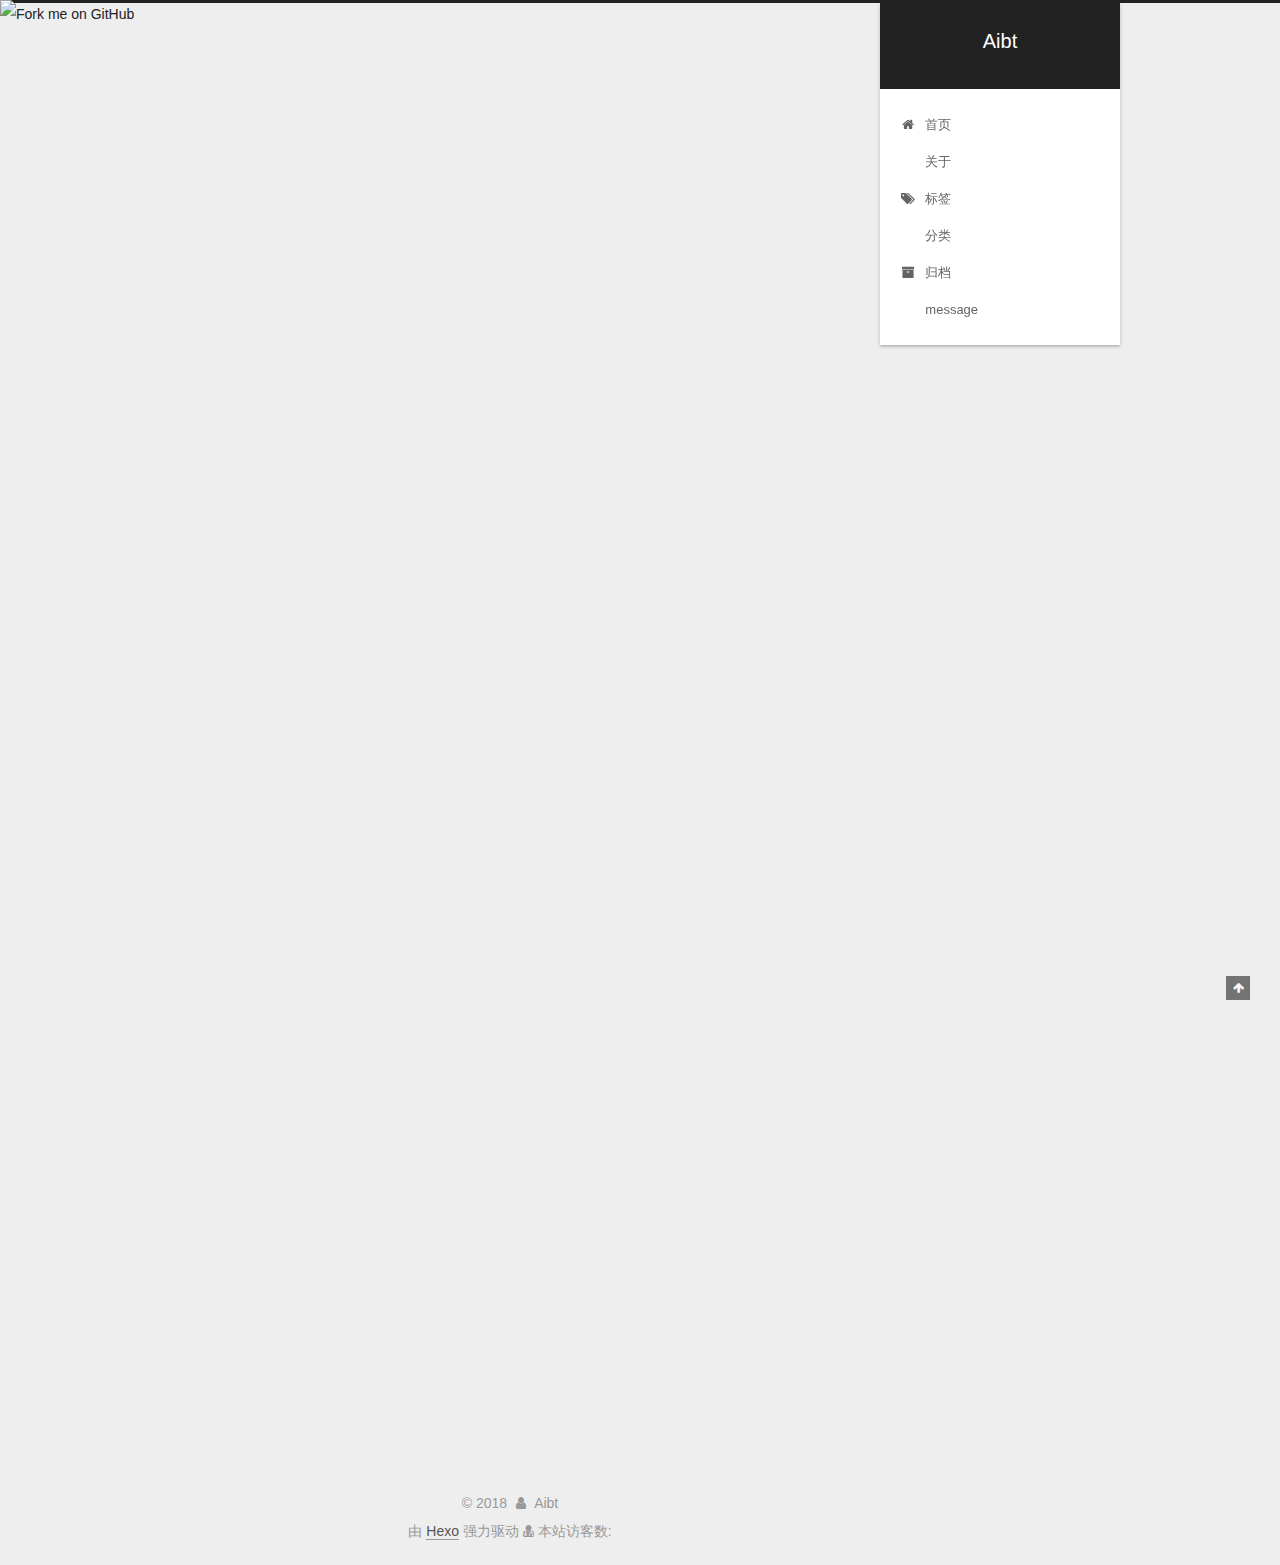
==== commit 724444bb: "Site updated: 2018-04-07 11:38:02" ====
--- a/index.html
+++ b/index.html
@@ -185,7 +185,7 @@
         <li class="menu-item menu-item-home">
           <a href="/" rel="section">
             
-              <i class="menu-item-icon fa fa-fw fa-question-circle"></i> <br />
+              <i class="menu-item-icon fa fa-fw fa-home"></i> <br />
             
             首页
           </a>
@@ -195,7 +195,7 @@
         <li class="menu-item menu-item-about">
           <a href="/about" rel="section">
             
-              <i class="menu-item-icon fa fa-fw fa-question-circle"></i> <br />
+              <i class="menu-item-icon fa fa-fw fa-about"></i> <br />
             
             关于
           </a>
@@ -205,7 +205,7 @@
         <li class="menu-item menu-item-tags">
           <a href="/tags" rel="section">
             
-              <i class="menu-item-icon fa fa-fw fa-question-circle"></i> <br />
+              <i class="menu-item-icon fa fa-fw fa-tags"></i> <br />
             
             标签
           </a>
@@ -215,7 +215,7 @@
         <li class="menu-item menu-item-categories">
           <a href="/categories" rel="section">
             
-              <i class="menu-item-icon fa fa-fw fa-question-circle"></i> <br />
+              <i class="menu-item-icon fa fa-fw fa-categories"></i> <br />
             
             分类
           </a>
@@ -225,7 +225,7 @@
         <li class="menu-item menu-item-archives">
           <a href="/archives" rel="section">
             
-              <i class="menu-item-icon fa fa-fw fa-question-circle"></i> <br />
+              <i class="menu-item-icon fa fa-fw fa-archive"></i> <br />
             
             归档
           </a>
@@ -235,7 +235,7 @@
         <li class="menu-item menu-item-message">
           <a href="/message" rel="section">
             
-              <i class="menu-item-icon fa fa-fw fa-question-circle"></i> <br />
+              <i class="menu-item-icon fa fa-fw fa-message"></i> <br />
             
             message
           </a>
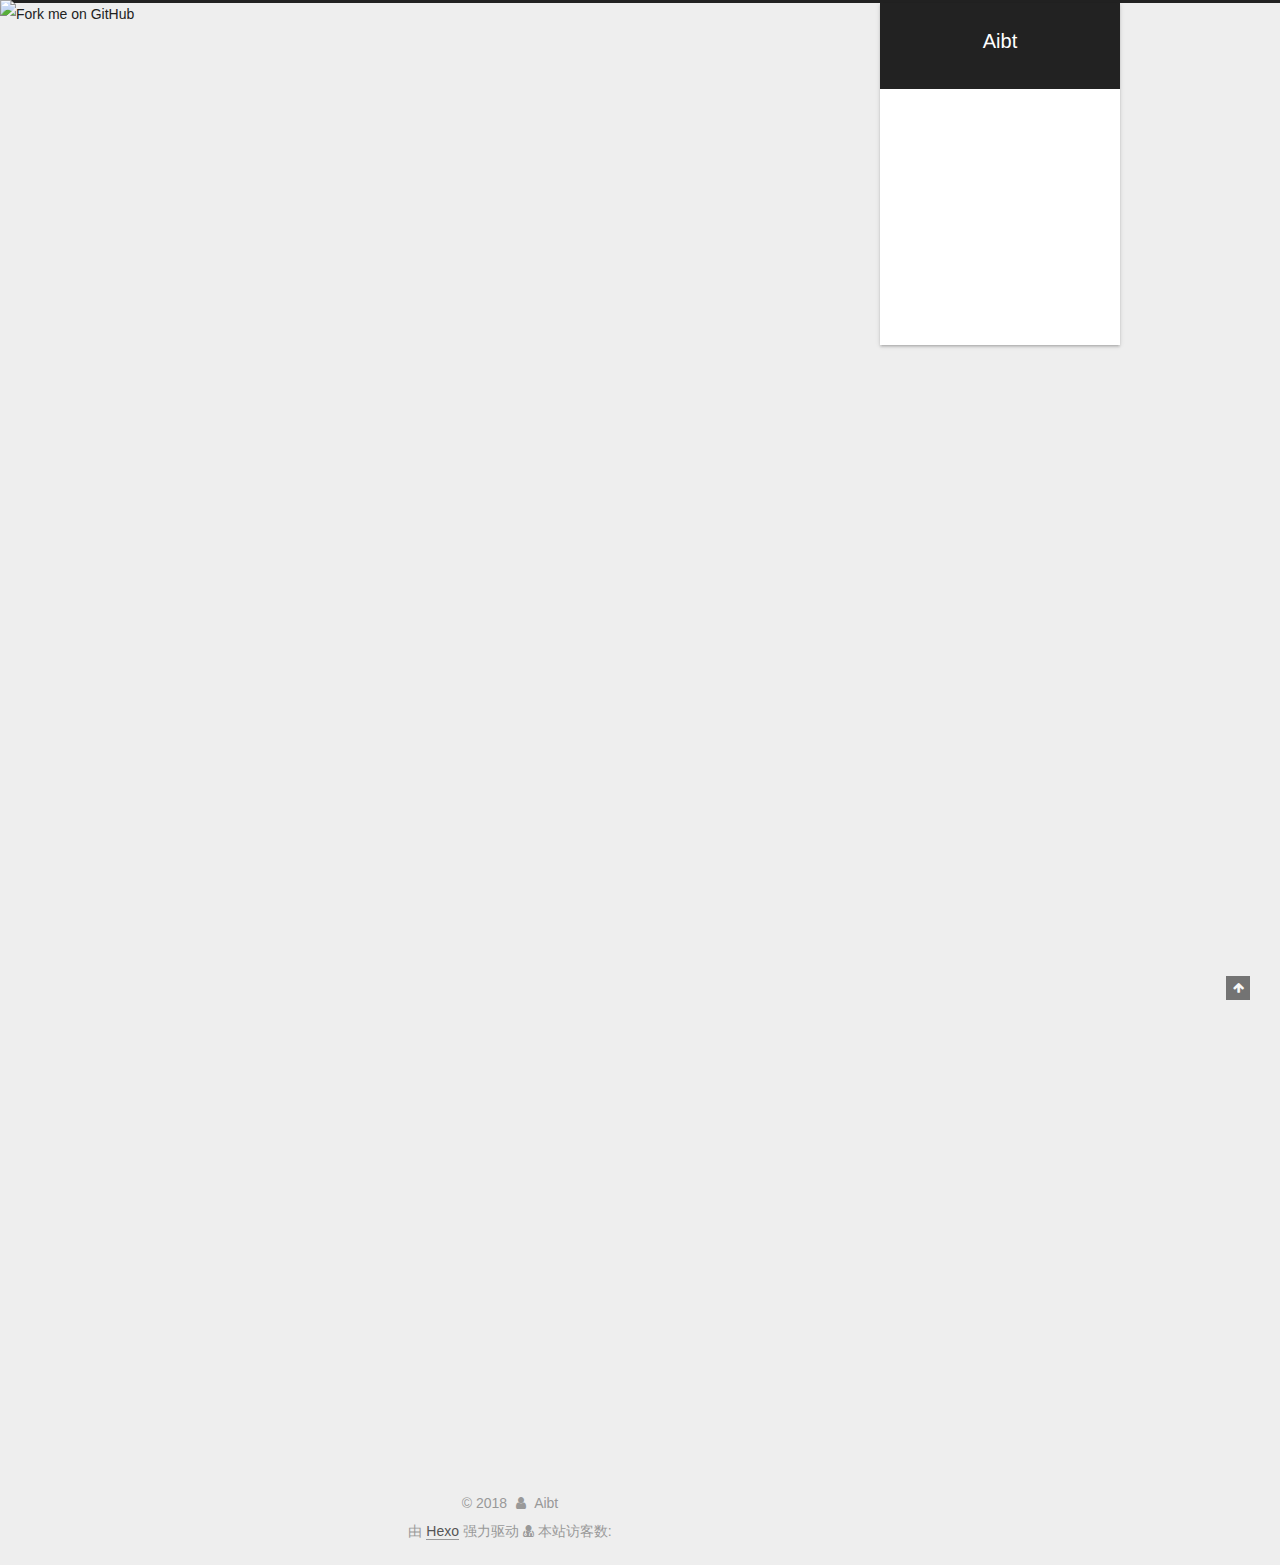
==== commit 3f4404ec: "Site updated: 2018-04-07 11:43:06" ====
--- a/index.html
+++ b/index.html
@@ -5,7 +5,7 @@
   
 
 
-<html class="theme-next pisces use-motion" lang="zh-Hans">
+<html class="theme-next mist use-motion" lang="zh-Hans">
 <head>
   <meta charset="UTF-8"/>
 <meta http-equiv="X-UA-Compatible" content="IE=edge" />
@@ -93,7 +93,7 @@
   var NexT = window.NexT || {};
   var CONFIG = {
     root: '/',
-    scheme: 'Pisces',
+    scheme: 'Mist',
     version: '5.1.4',
     sidebar: {"position":"right","display":"post","offset":12,"b2t":false,"scrollpercent":false,"onmobile":false},
     fancybox: true,
@@ -195,7 +195,7 @@
         <li class="menu-item menu-item-about">
           <a href="/about" rel="section">
             
-              <i class="menu-item-icon fa fa-fw fa-about"></i> <br />
+              <i class="menu-item-icon fa fa-fw fa-user"></i> <br />
             
             关于
           </a>
@@ -215,7 +215,7 @@
         <li class="menu-item menu-item-categories">
           <a href="/categories" rel="section">
             
-              <i class="menu-item-icon fa fa-fw fa-categories"></i> <br />
+              <i class="menu-item-icon fa fa-fw fa-th"></i> <br />
             
             分类
           </a>
@@ -838,13 +838,6 @@
   
   
 
-
-  <script type="text/javascript" src="/js/src/affix.js?v=5.1.4"></script>
-
-  <script type="text/javascript" src="/js/src/schemes/pisces.js?v=5.1.4"></script>
-
-
-
   
 
   
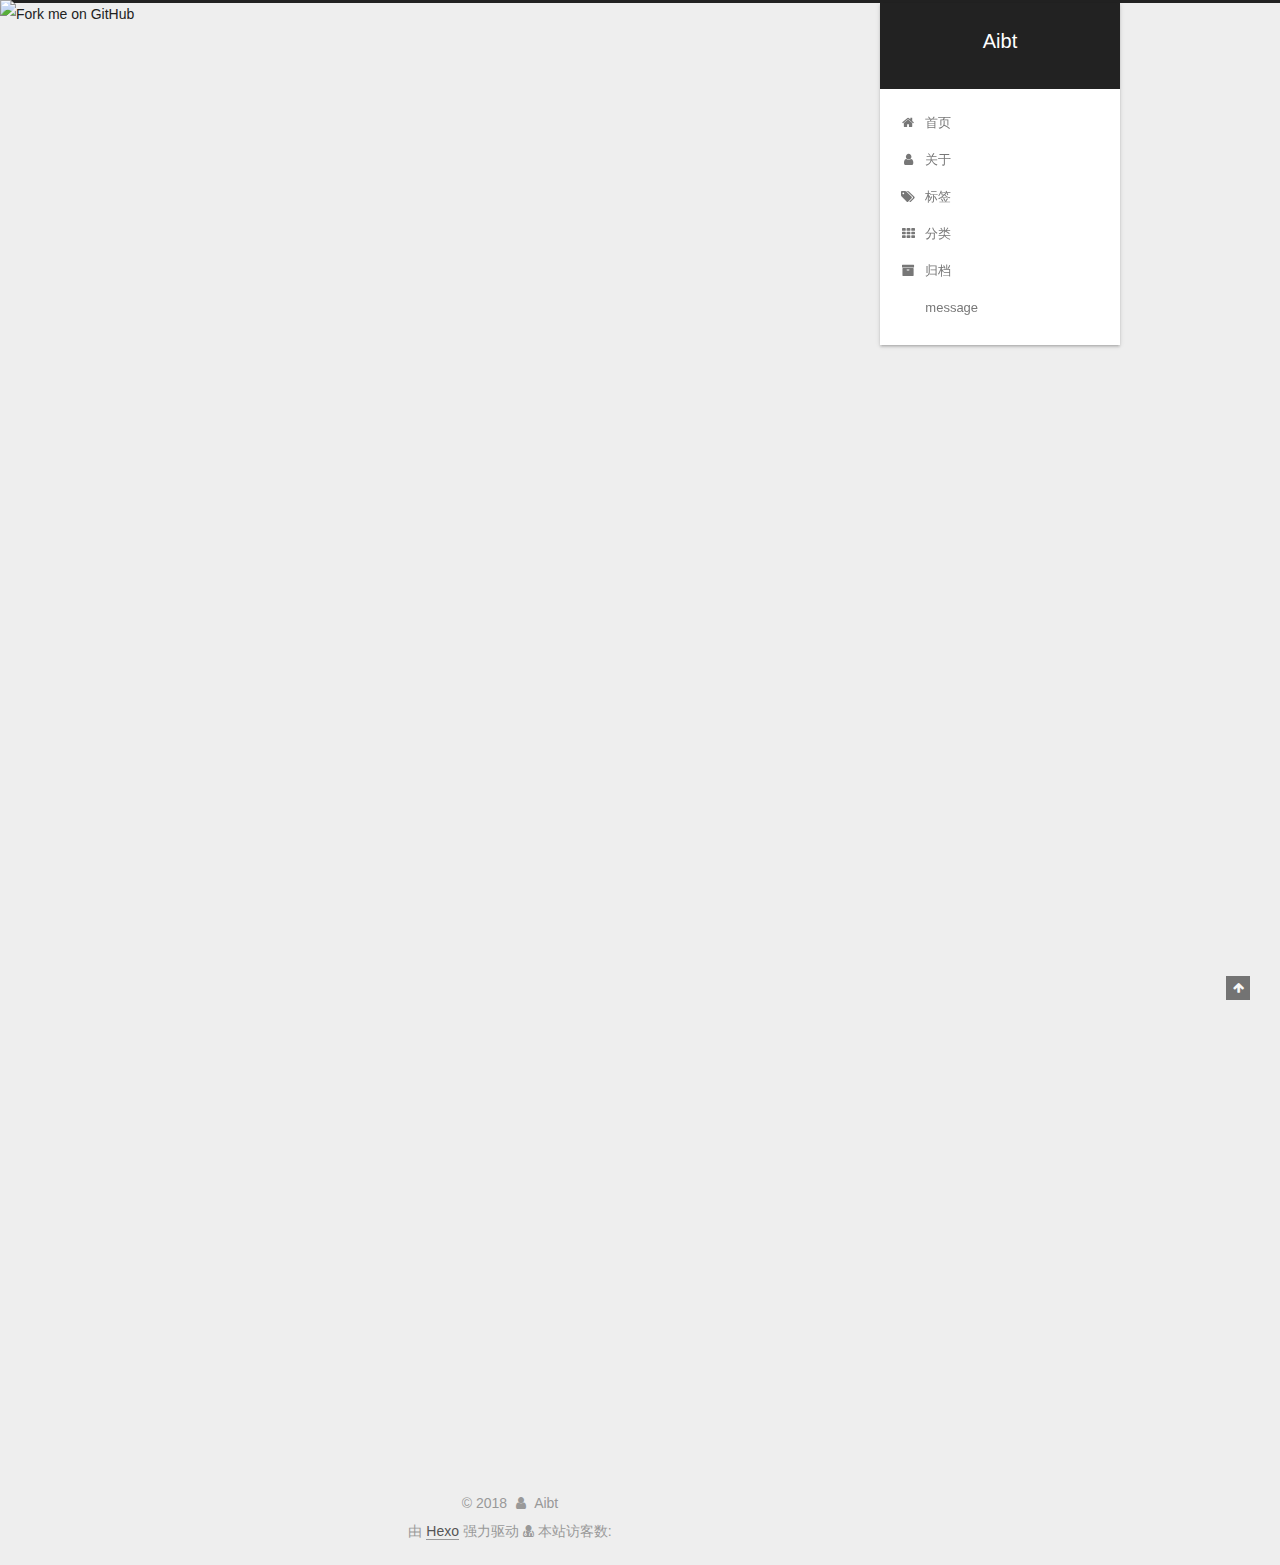
==== commit f63da439: "Site updated: 2018-04-07 11:45:15" ====
--- a/index.html
+++ b/index.html
@@ -5,7 +5,7 @@
   
 
 
-<html class="theme-next mist use-motion" lang="zh-Hans">
+<html class="theme-next muse use-motion" lang="zh-Hans">
 <head>
   <meta charset="UTF-8"/>
 <meta http-equiv="X-UA-Compatible" content="IE=edge" />
@@ -93,7 +93,7 @@
   var NexT = window.NexT || {};
   var CONFIG = {
     root: '/',
-    scheme: 'Mist',
+    scheme: 'Muse',
     version: '5.1.4',
     sidebar: {"position":"right","display":"post","offset":12,"b2t":false,"scrollpercent":false,"onmobile":false},
     fancybox: true,
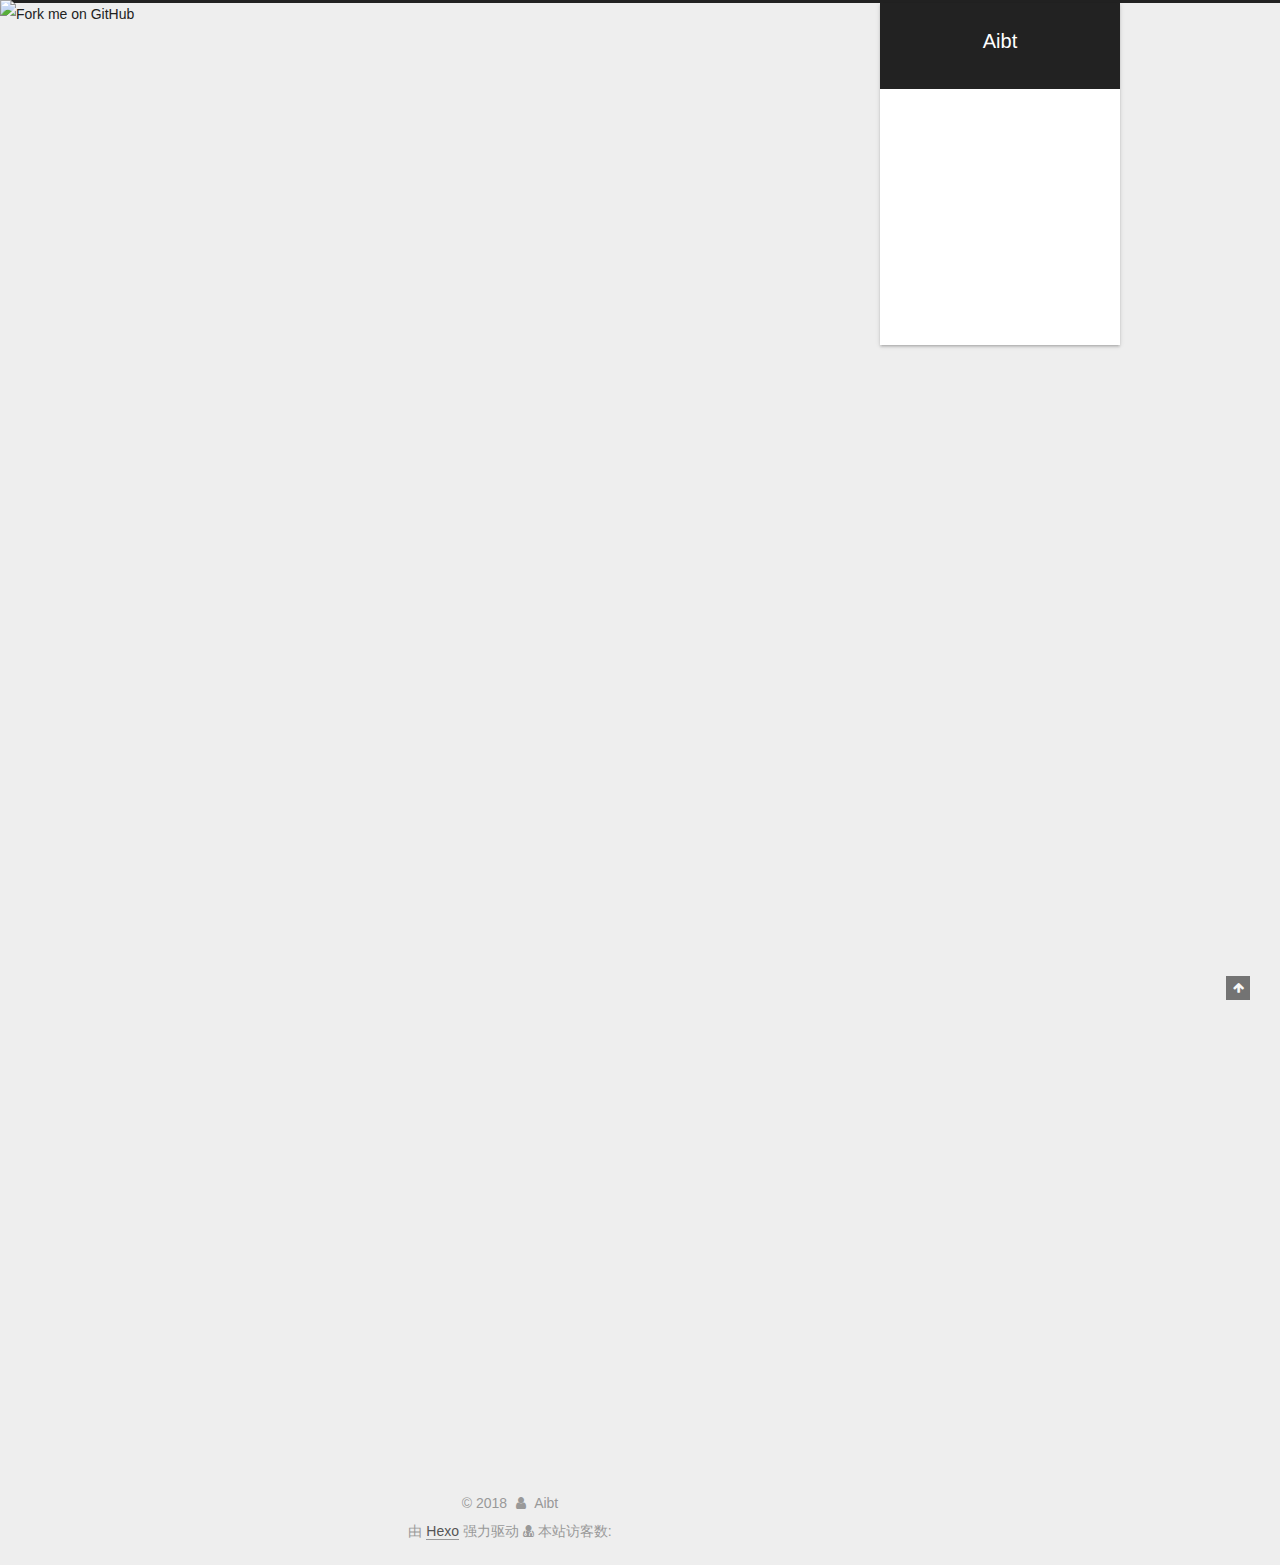
==== commit 0e2e466a: "Site updated: 2018-04-07 12:07:59" ====
--- a/index.html
+++ b/index.html
@@ -5,7 +5,7 @@
   
 
 
-<html class="theme-next muse use-motion" lang="zh-Hans">
+<html class="theme-next mist use-motion" lang="zh-Hans">
 <head>
   <meta charset="UTF-8"/>
 <meta http-equiv="X-UA-Compatible" content="IE=edge" />
@@ -93,7 +93,7 @@
   var NexT = window.NexT || {};
   var CONFIG = {
     root: '/',
-    scheme: 'Muse',
+    scheme: 'Mist',
     version: '5.1.4',
     sidebar: {"position":"right","display":"post","offset":12,"b2t":false,"scrollpercent":false,"onmobile":false},
     fancybox: true,
@@ -692,6 +692,22 @@
           
 
           
+            <div class="links-of-author motion-element">
+                
+                  <span class="links-of-author-item">
+                    <a href="https://github.com/aibotian" target="_blank" title="GitHub">
+                      
+                        <i class="fa fa-fw fa-github"></i>GitHub</a>
+                  </span>
+                
+                  <span class="links-of-author-item">
+                    <a href="mailto:highcker@126.com" target="_blank" title="E-Mail">
+                      
+                        <i class="fa fa-fw fa-envelope"></i>E-Mail</a>
+                  </span>
+                
+            </div>
+          
 
           
           
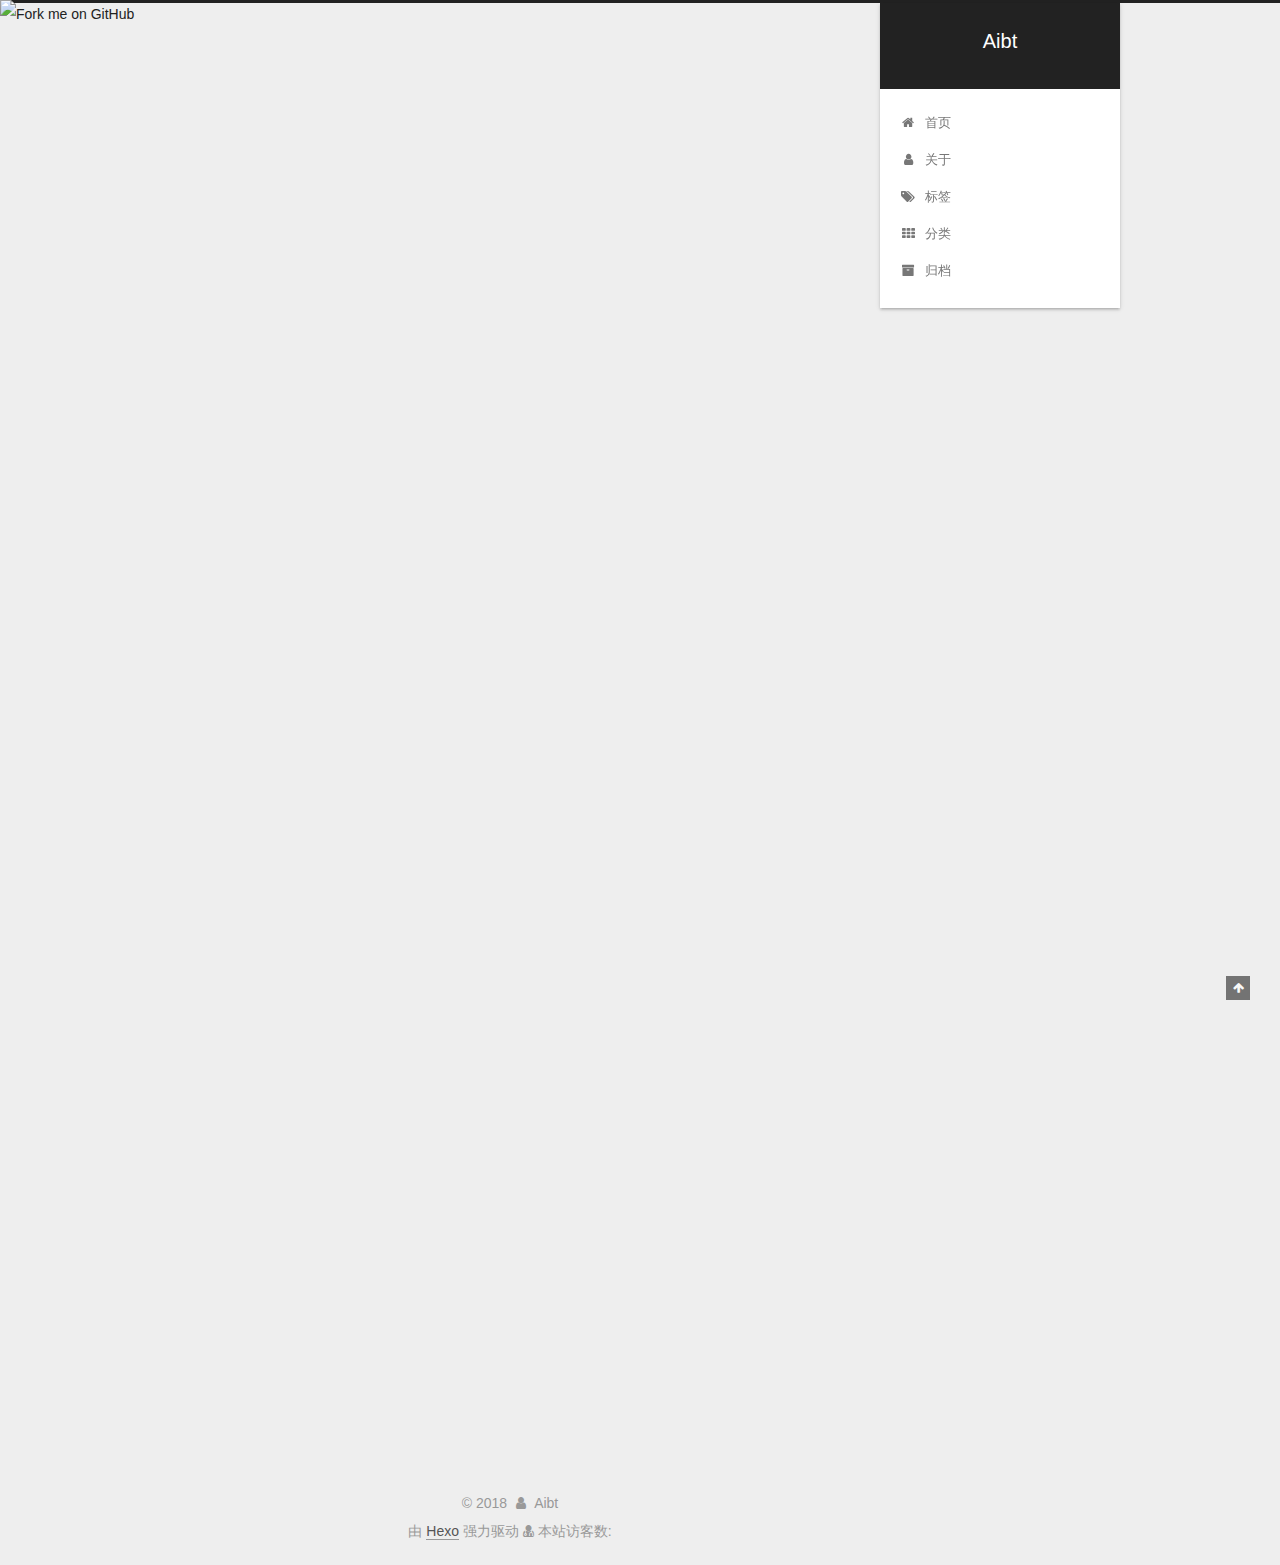
==== commit 8f12cd1f: "Site updated: 2018-04-07 12:10:04" ====
--- a/index.html
+++ b/index.html
@@ -5,7 +5,7 @@
   
 
 
-<html class="theme-next mist use-motion" lang="zh-Hans">
+<html class="theme-next pisces use-motion" lang="zh-Hans">
 <head>
   <meta charset="UTF-8"/>
 <meta http-equiv="X-UA-Compatible" content="IE=edge" />
@@ -93,7 +93,7 @@
   var NexT = window.NexT || {};
   var CONFIG = {
     root: '/',
-    scheme: 'Mist',
+    scheme: 'Pisces',
     version: '5.1.4',
     sidebar: {"position":"right","display":"post","offset":12,"b2t":false,"scrollpercent":false,"onmobile":false},
     fancybox: true,
@@ -231,16 +231,6 @@
           </a>
         </li>
       
-        
-        <li class="menu-item menu-item-message">
-          <a href="/message" rel="section">
-            
-              <i class="menu-item-icon fa fa-fw fa-message"></i> <br />
-            
-            message
-          </a>
-        </li>
-      
 
       
     </ul>
@@ -854,6 +844,13 @@
   
   
 
+
+  <script type="text/javascript" src="/js/src/affix.js?v=5.1.4"></script>
+
+  <script type="text/javascript" src="/js/src/schemes/pisces.js?v=5.1.4"></script>
+
+
+
   
 
   
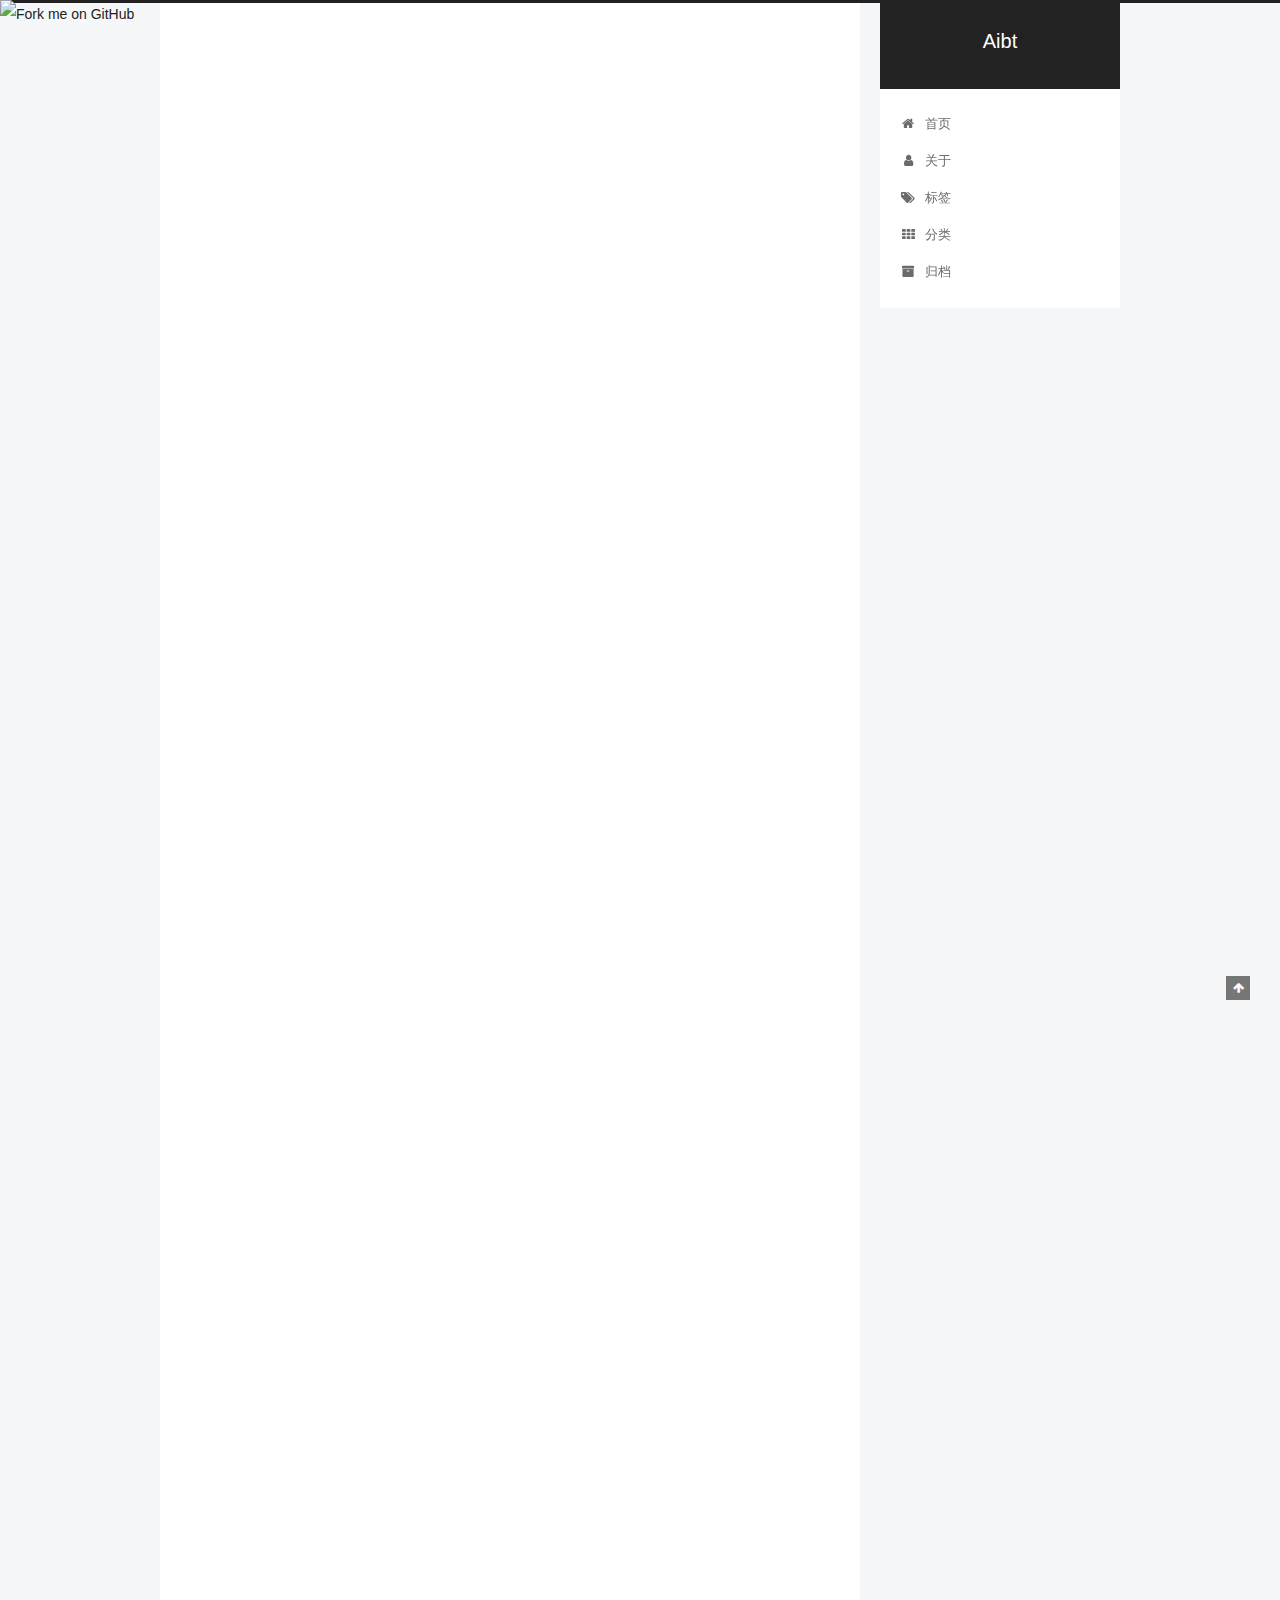
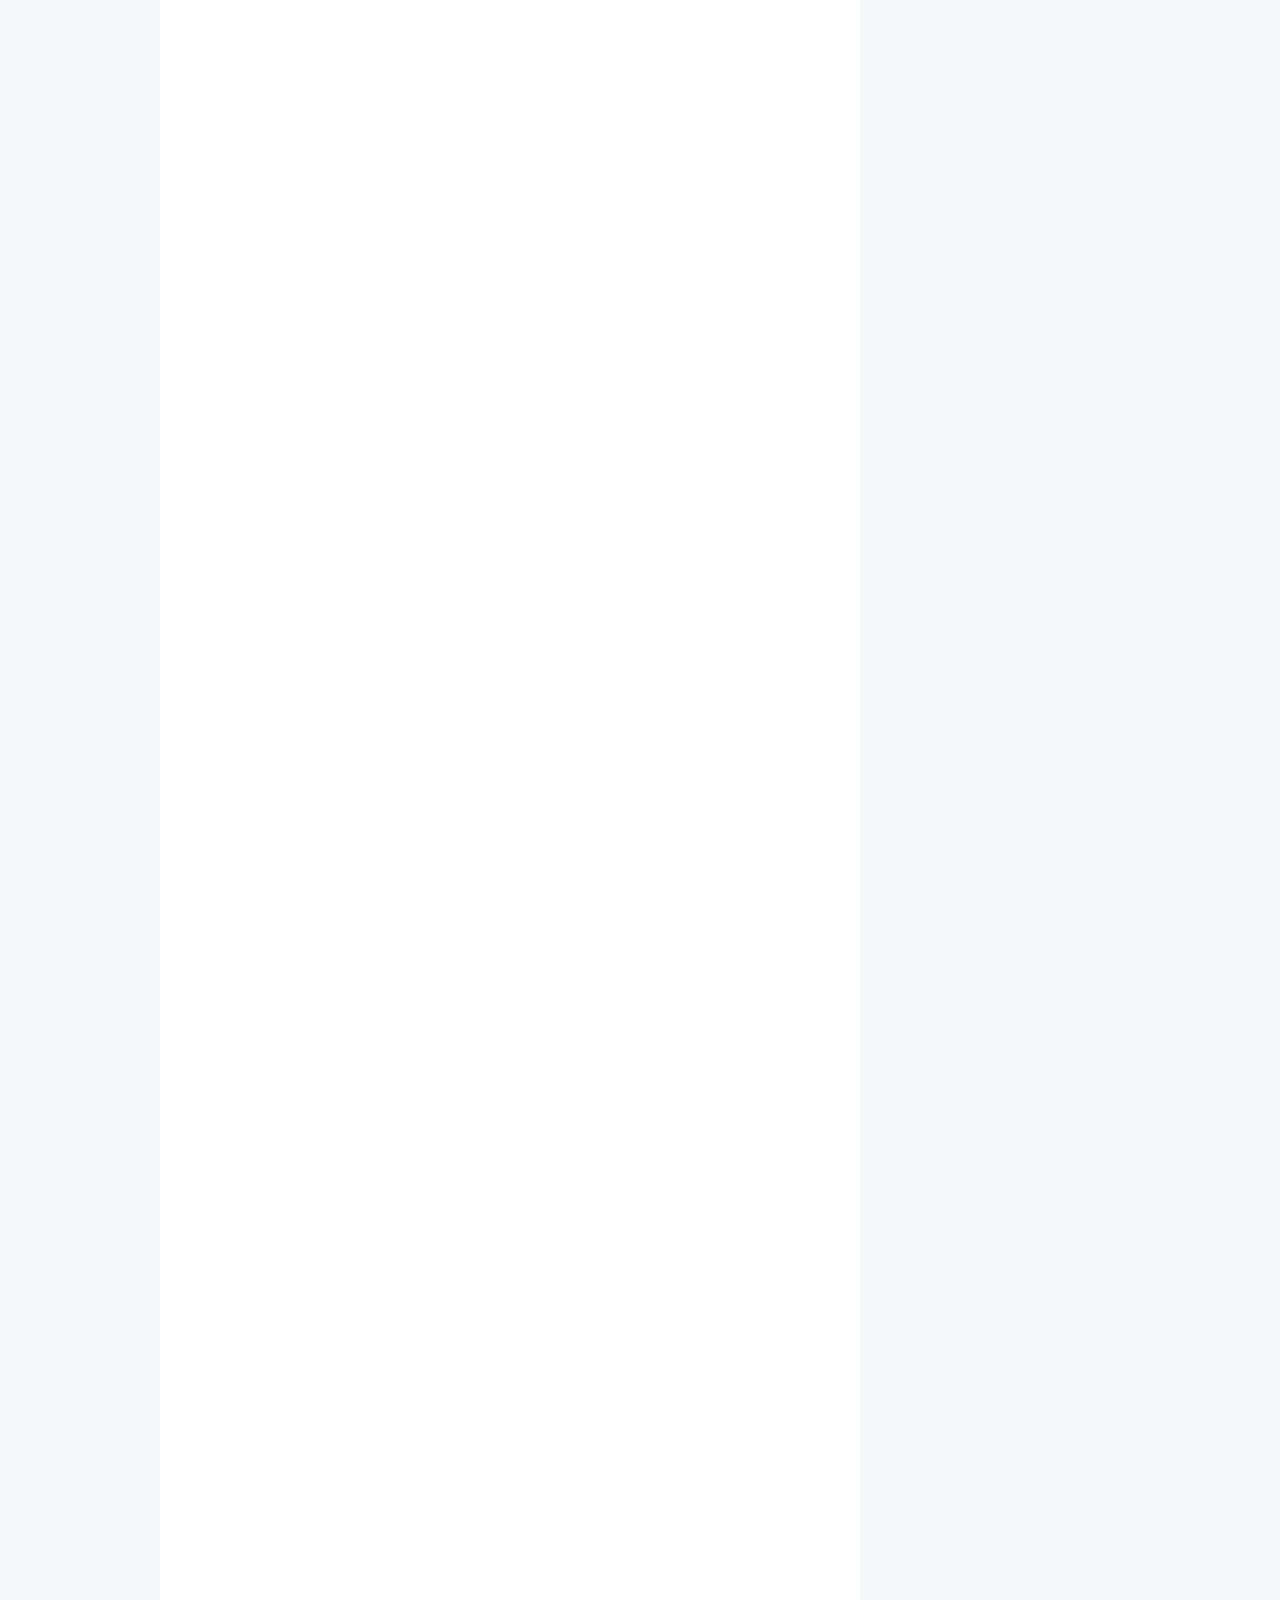
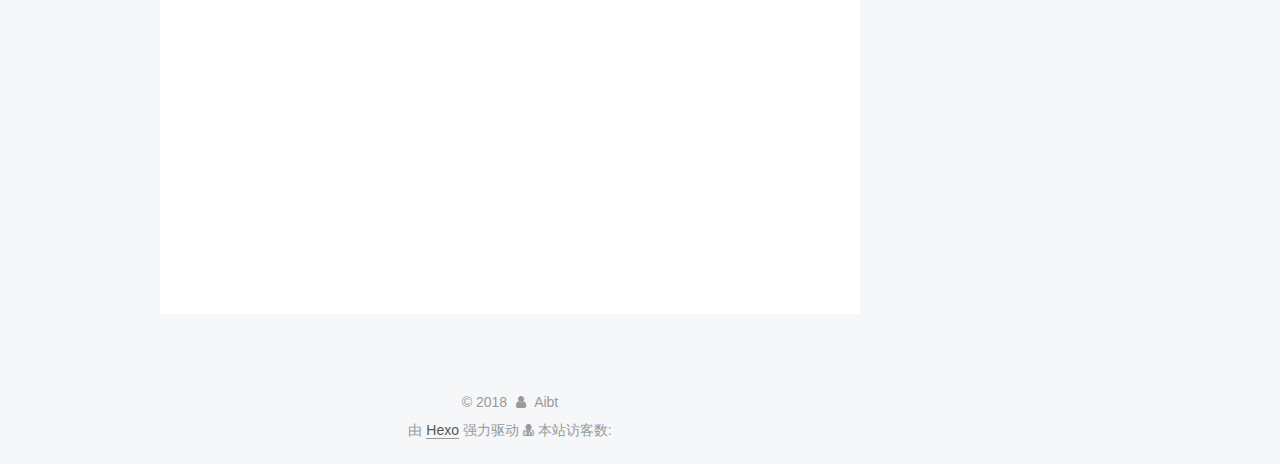
==== commit 747529e4: "Site updated: 2018-04-15 12:35:57" ====
--- a/index.html
+++ b/index.html
@@ -264,6 +264,275 @@
   
   
   <div class="post-block">
+    <link itemprop="mainEntityOfPage" href="http://yoursite.com/2018/04/15/中括号踩坑记/">
+
+    <span hidden itemprop="author" itemscope itemtype="http://schema.org/Person">
+      <meta itemprop="name" content="Aibt">
+      <meta itemprop="description" content="">
+      <meta itemprop="image" content="/images/blog-logo.jpg">
+    </span>
+
+    <span hidden itemprop="publisher" itemscope itemtype="http://schema.org/Organization">
+      <meta itemprop="name" content="Aibt">
+    </span>
+
+    
+      <header class="post-header">
+
+        
+        
+          <h1 class="post-title" itemprop="name headline">
+                
+                <a class="post-title-link" href="/2018/04/15/中括号踩坑记/" itemprop="url">'中括号踩坑记'</a></h1>
+        
+
+        <div class="post-meta">
+          <span class="post-time">
+            
+              <span class="post-meta-item-icon">
+                <i class="fa fa-calendar-o"></i>
+              </span>
+              
+                <span class="post-meta-item-text">发表于</span>
+              
+              <time title="创建于" itemprop="dateCreated datePublished" datetime="2018-04-15T12:01:58+08:00">
+                2018-04-15
+              </time>
+            
+
+            
+
+            
+          </span>
+
+          
+
+          
+            
+          
+
+          
+          
+
+          
+
+          
+
+          
+
+        </div>
+      </header>
+    
+
+    
+    
+    
+    <div class="post-body" itemprop="articleBody">
+
+      
+      
+
+      
+        
+          
+            <p>  前几天写项目的时候总是能遇见神奇的中括号，什么时候用，什么时候不用下面一起总结一下</p>
+<p>OK，第一种<br><figure class="highlight javascript"><table><tr><td class="gutter"><pre><span class="line">1</span><br><span class="line">2</span><br><span class="line">3</span><br><span class="line">4</span><br><span class="line">5</span><br><span class="line">6</span><br><span class="line">7</span><br></pre></td><td class="code"><pre><span class="line"><span class="function"><span class="keyword">function</span> <span class="title">A</span>(<span class="params"></span>) </span>&#123;</span><br><span class="line">    <span class="built_in">console</span>.log(<span class="string">'A'</span>)</span><br><span class="line">&#125;</span><br><span class="line"><span class="function"><span class="keyword">function</span> <span class="title">factory</span> (<span class="params">type</span>) </span>&#123;</span><br><span class="line">    <span class="keyword">return</span> <span class="keyword">new</span> [type]()</span><br><span class="line">&#125;</span><br><span class="line">factory(A)</span><br></pre></td></tr></table></figure></p>
+<p>这种方式用的显然不对，type被当做一个字符串参数传进来 new个参数干什么嘞，要new就new构造函数改版一下<br><figure class="highlight javascript"><table><tr><td class="gutter"><pre><span class="line">1</span><br><span class="line">2</span><br><span class="line">3</span><br><span class="line">4</span><br><span class="line">5</span><br><span class="line">6</span><br><span class="line">7</span><br></pre></td><td class="code"><pre><span class="line"><span class="function"><span class="keyword">function</span> <span class="title">A</span>(<span class="params"></span>) </span>&#123;</span><br><span class="line">	<span class="built_in">console</span>.log(<span class="string">'A'</span>)</span><br><span class="line">&#125;</span><br><span class="line"><span class="function"><span class="keyword">function</span> <span class="title">factory</span> (<span class="params">type</span>) </span>&#123;</span><br><span class="line">	<span class="keyword">return</span> <span class="keyword">new</span> type()</span><br><span class="line">&#125;</span><br><span class="line">factory(A)</span><br></pre></td></tr></table></figure></p>
+<p>额，有了对象好多了O(∩_∩)O~</p>
+<ol>
+<li><p>第一种，总结为什么不对，new [‘A’]这个时候new的是什么东东，肯定不对啦，既然这样我知道了看第二种</p>
+</li>
+<li><p>第二种：</p>
+</li>
+</ol>
+<p>JSON 全称javascript object notation<br><figure class="highlight javascript"><table><tr><td class="gutter"><pre><span class="line">1</span><br></pre></td><td class="code"><pre><span class="line">&#123; <span class="attr">a</span>: <span class="number">1</span> &#125;</span><br></pre></td></tr></table></figure></p>
+<p>这种ok哦没有问题，变形一下</p>
+<figure class="highlight javascript"><table><tr><td class="gutter"><pre><span class="line">1</span><br><span class="line">2</span><br></pre></td><td class="code"><pre><span class="line">&#123; [<span class="string">'a'</span>] : <span class="number">1</span> &#125;</span><br><span class="line">&#123; [[<span class="string">'a'</span>]] : <span class="number">1</span> &#125;</span><br></pre></td></tr></table></figure>
+<p>这货要干嘛O(∩_∩)O~？其实这种解析解析出来也是 { a : 1 }</p>
+<p>json是key value匹配的，key是字符串类型，额好吧 我们来toString一下</p>
+<figure class="highlight javascript"><table><tr><td class="gutter"><pre><span class="line">1</span><br><span class="line">2</span><br><span class="line">3</span><br></pre></td><td class="code"><pre><span class="line">[<span class="string">'a'</span>].toString()  <span class="comment">// a</span></span><br><span class="line">[[<span class="string">'a'</span>]].toString()  <span class="comment">// a</span></span><br><span class="line">[[[<span class="string">'a'</span>]]].toString() <span class="comment">// a</span></span><br></pre></td></tr></table></figure>
+<p>那上面json的解析不就是<br><figure class="highlight javascript"><table><tr><td class="gutter"><pre><span class="line">1</span><br><span class="line">2</span><br></pre></td><td class="code"><pre><span class="line">&#123; [<span class="string">'a'</span>] : <span class="number">1</span> &#125; <span class="comment">// &#123; a: 1 &#125;</span></span><br><span class="line">&#123; [[<span class="string">'a'</span>]] : <span class="number">1</span> &#125;  <span class="comment">// &#123; a: 1 &#125;</span></span><br></pre></td></tr></table></figure></p>
+<p>到这里明白了吧，js对象key是不允许是对象类型的，这个方括号在这里toString之后被解析为string类型了，再举个栗子<br><figure class="highlight javascript"><table><tr><td class="gutter"><pre><span class="line">1</span><br><span class="line">2</span><br></pre></td><td class="code"><pre><span class="line"><span class="keyword">var</span> a = <span class="string">'valueA'</span>,</span><br><span class="line"><span class="keyword">var</span> b = <span class="string">'valueB'</span></span><br></pre></td></tr></table></figure></p>
+<figure class="highlight javascript"><table><tr><td class="gutter"><pre><span class="line">1</span><br></pre></td><td class="code"><pre><span class="line">&#123;<span class="attr">a</span>: b&#125;  <span class="comment">// &#123;a: valueB&#125;</span></span><br></pre></td></tr></table></figure>
+<p>纳尼？ a虽然是变量，但被当做js对象的key值了，那要实现{ valueA: valueB }怎么办了,巧用[] 改善一下<br><figure class="highlight javascript"><table><tr><td class="gutter"><pre><span class="line">1</span><br></pre></td><td class="code"><pre><span class="line">&#123;[a]: b&#125; <span class="comment">// &#123;valueA: valueB&#125;</span></span><br></pre></td></tr></table></figure></p>
+<p>咳咳，效果好多了</p>
+<p>到这里我们知道了[]的一些技巧，那来总结下方括号，方括号内可以是变量,这就是我们运用的神奇之处</p>
+
+          
+        
+      
+    </div>
+    
+    
+    
+
+    
+
+    
+
+    
+
+    <footer class="post-footer">
+      
+
+      
+
+      
+
+      
+      
+        <div class="post-eof"></div>
+      
+    </footer>
+  </div>
+  
+  
+  
+  </article>
+
+
+    
+      
+
+  
+
+  
+  
+  
+
+  <article class="post post-type-normal" itemscope itemtype="http://schema.org/Article">
+  
+  
+  
+  <div class="post-block">
+    <link itemprop="mainEntityOfPage" href="http://yoursite.com/2018/04/15/hello-world/">
+
+    <span hidden itemprop="author" itemscope itemtype="http://schema.org/Person">
+      <meta itemprop="name" content="Aibt">
+      <meta itemprop="description" content="">
+      <meta itemprop="image" content="/images/blog-logo.jpg">
+    </span>
+
+    <span hidden itemprop="publisher" itemscope itemtype="http://schema.org/Organization">
+      <meta itemprop="name" content="Aibt">
+    </span>
+
+    
+      <header class="post-header">
+
+        
+        
+          <h1 class="post-title" itemprop="name headline">
+                
+                <a class="post-title-link" href="/2018/04/15/hello-world/" itemprop="url">Hello World</a></h1>
+        
+
+        <div class="post-meta">
+          <span class="post-time">
+            
+              <span class="post-meta-item-icon">
+                <i class="fa fa-calendar-o"></i>
+              </span>
+              
+                <span class="post-meta-item-text">发表于</span>
+              
+              <time title="创建于" itemprop="dateCreated datePublished" datetime="2018-04-15T11:58:21+08:00">
+                2018-04-15
+              </time>
+            
+
+            
+
+            
+          </span>
+
+          
+
+          
+            
+          
+
+          
+          
+
+          
+
+          
+
+          
+
+        </div>
+      </header>
+    
+
+    
+    
+    
+    <div class="post-body" itemprop="articleBody">
+
+      
+      
+
+      
+        
+          
+            <p>Welcome to <a href="https://hexo.io/" target="_blank" rel="noopener">Hexo</a>! This is your very first post. Check <a href="https://hexo.io/docs/" target="_blank" rel="noopener">documentation</a> for more info. If you get any problems when using Hexo, you can find the answer in <a href="https://hexo.io/docs/troubleshooting.html" target="_blank" rel="noopener">troubleshooting</a> or you can ask me on <a href="https://github.com/hexojs/hexo/issues" target="_blank" rel="noopener">GitHub</a>.</p>
+<h2 id="Quick-Start"><a href="#Quick-Start" class="headerlink" title="Quick Start"></a>Quick Start</h2><h3 id="Create-a-new-post"><a href="#Create-a-new-post" class="headerlink" title="Create a new post"></a>Create a new post</h3><figure class="highlight bash"><table><tr><td class="gutter"><pre><span class="line">1</span><br></pre></td><td class="code"><pre><span class="line">$ hexo new <span class="string">"My New Post"</span></span><br></pre></td></tr></table></figure>
+<p>More info: <a href="https://hexo.io/docs/writing.html" target="_blank" rel="noopener">Writing</a></p>
+<h3 id="Run-server"><a href="#Run-server" class="headerlink" title="Run server"></a>Run server</h3><figure class="highlight bash"><table><tr><td class="gutter"><pre><span class="line">1</span><br></pre></td><td class="code"><pre><span class="line">$ hexo server</span><br></pre></td></tr></table></figure>
+<p>More info: <a href="https://hexo.io/docs/server.html" target="_blank" rel="noopener">Server</a></p>
+<h3 id="Generate-static-files"><a href="#Generate-static-files" class="headerlink" title="Generate static files"></a>Generate static files</h3><figure class="highlight bash"><table><tr><td class="gutter"><pre><span class="line">1</span><br></pre></td><td class="code"><pre><span class="line">$ hexo generate</span><br></pre></td></tr></table></figure>
+<p>More info: <a href="https://hexo.io/docs/generating.html" target="_blank" rel="noopener">Generating</a></p>
+<h3 id="Deploy-to-remote-sites"><a href="#Deploy-to-remote-sites" class="headerlink" title="Deploy to remote sites"></a>Deploy to remote sites</h3><figure class="highlight bash"><table><tr><td class="gutter"><pre><span class="line">1</span><br></pre></td><td class="code"><pre><span class="line">$ hexo deploy</span><br></pre></td></tr></table></figure>
+<p>More info: <a href="https://hexo.io/docs/deployment.html" target="_blank" rel="noopener">Deployment</a></p>
+
+          
+        
+      
+    </div>
+    
+    
+    
+
+    
+
+    
+
+    
+
+    <footer class="post-footer">
+      
+
+      
+
+      
+
+      
+      
+        <div class="post-eof"></div>
+      
+    </footer>
+  </div>
+  
+  
+  
+  </article>
+
+
+    
+      
+
+  
+
+  
+  
+  
+
+  <article class="post post-type-normal" itemscope itemtype="http://schema.org/Article">
+  
+  
+  
+  <div class="post-block">
     <link itemprop="mainEntityOfPage" href="http://yoursite.com/2018/04/07/react/">
 
     <span hidden itemprop="author" itemscope itemtype="http://schema.org/Person">
@@ -489,134 +758,6 @@
 
 
     
-      
-
-  
-
-  
-  
-  
-
-  <article class="post post-type-normal" itemscope itemtype="http://schema.org/Article">
-  
-  
-  
-  <div class="post-block">
-    <link itemprop="mainEntityOfPage" href="http://yoursite.com/2018/04/06/hello-world/">
-
-    <span hidden itemprop="author" itemscope itemtype="http://schema.org/Person">
-      <meta itemprop="name" content="Aibt">
-      <meta itemprop="description" content="">
-      <meta itemprop="image" content="/images/blog-logo.jpg">
-    </span>
-
-    <span hidden itemprop="publisher" itemscope itemtype="http://schema.org/Organization">
-      <meta itemprop="name" content="Aibt">
-    </span>
-
-    
-      <header class="post-header">
-
-        
-        
-          <h1 class="post-title" itemprop="name headline">
-                
-                <a class="post-title-link" href="/2018/04/06/hello-world/" itemprop="url">Hello World</a></h1>
-        
-
-        <div class="post-meta">
-          <span class="post-time">
-            
-              <span class="post-meta-item-icon">
-                <i class="fa fa-calendar-o"></i>
-              </span>
-              
-                <span class="post-meta-item-text">发表于</span>
-              
-              <time title="创建于" itemprop="dateCreated datePublished" datetime="2018-04-06T17:10:56+08:00">
-                2018-04-06
-              </time>
-            
-
-            
-
-            
-          </span>
-
-          
-
-          
-            
-          
-
-          
-          
-
-          
-
-          
-
-          
-
-        </div>
-      </header>
-    
-
-    
-    
-    
-    <div class="post-body" itemprop="articleBody">
-
-      
-      
-
-      
-        
-          
-            <p>Welcome to <a href="https://hexo.io/" target="_blank" rel="noopener">Hexo</a>! This is your very first post. Check <a href="https://hexo.io/docs/" target="_blank" rel="noopener">documentation</a> for more info. If you get any problems when using Hexo, you can find the answer in <a href="https://hexo.io/docs/troubleshooting.html" target="_blank" rel="noopener">troubleshooting</a> or you can ask me on <a href="https://github.com/hexojs/hexo/issues" target="_blank" rel="noopener">GitHub</a>.</p>
-<h2 id="Quick-Start"><a href="#Quick-Start" class="headerlink" title="Quick Start"></a>Quick Start</h2><h3 id="Create-a-new-post"><a href="#Create-a-new-post" class="headerlink" title="Create a new post"></a>Create a new post</h3><figure class="highlight bash"><table><tr><td class="gutter"><pre><span class="line">1</span><br></pre></td><td class="code"><pre><span class="line">$ hexo new <span class="string">"My New Post"</span></span><br></pre></td></tr></table></figure>
-<p>More info: <a href="https://hexo.io/docs/writing.html" target="_blank" rel="noopener">Writing</a></p>
-<h3 id="Run-server"><a href="#Run-server" class="headerlink" title="Run server"></a>Run server</h3><figure class="highlight bash"><table><tr><td class="gutter"><pre><span class="line">1</span><br></pre></td><td class="code"><pre><span class="line">$ hexo server</span><br></pre></td></tr></table></figure>
-<p>More info: <a href="https://hexo.io/docs/server.html" target="_blank" rel="noopener">Server</a></p>
-<h3 id="Generate-static-files"><a href="#Generate-static-files" class="headerlink" title="Generate static files"></a>Generate static files</h3><figure class="highlight bash"><table><tr><td class="gutter"><pre><span class="line">1</span><br></pre></td><td class="code"><pre><span class="line">$ hexo generate</span><br></pre></td></tr></table></figure>
-<p>More info: <a href="https://hexo.io/docs/generating.html" target="_blank" rel="noopener">Generating</a></p>
-<h3 id="Deploy-to-remote-sites"><a href="#Deploy-to-remote-sites" class="headerlink" title="Deploy to remote sites"></a>Deploy to remote sites</h3><figure class="highlight bash"><table><tr><td class="gutter"><pre><span class="line">1</span><br></pre></td><td class="code"><pre><span class="line">$ hexo deploy</span><br></pre></td></tr></table></figure>
-<p>More info: <a href="https://hexo.io/docs/deployment.html" target="_blank" rel="noopener">Deployment</a></p>
-
-          
-        
-      
-    </div>
-    
-    
-    
-
-    
-
-    
-
-    
-
-    <footer class="post-footer">
-      
-
-      
-
-      
-
-      
-      
-        <div class="post-eof"></div>
-      
-    </footer>
-  </div>
-  
-  
-  
-  </article>
-
-
-    
   </section>
 
   
@@ -667,7 +808,7 @@
               
                 <a href="/archives">
               
-                  <span class="site-state-item-count">3</span>
+                  <span class="site-state-item-count">4</span>
                   <span class="site-state-item-name">日志</span>
                 </a>
               </div>
--- a/css/main.css
+++ b/css/main.css
@@ -189,7 +189,7 @@
   font-size: 14px;
   line-height: 2;
   color: #555;
-  background: #eee;
+  background: #f5f7f9;
 }
 @media (max-width: 767px) {
   body {
@@ -445,7 +445,7 @@
 .header-inner {
   margin: 0 auto;
   padding: 100px 0 70px;
-  width: calc(100% - 252px);
+  width: 700px;
 }
 @media (min-width: 1600px) {
   .container .header-inner {
@@ -457,7 +457,7 @@
 }
 .main-inner {
   margin: 0 auto;
-  width: calc(100% - 252px);
+  width: 700px;
 }
 @media (min-width: 1600px) {
   .container .main-inner {
@@ -474,7 +474,7 @@
 .footer-inner {
   box-sizing: border-box;
   margin: 20px auto;
-  width: calc(100% - 252px);
+  width: 700px;
 }
 @media (min-width: 1600px) {
   .container .footer-inner {
@@ -1935,7 +1935,7 @@
   width: 4px;
   height: 4px;
   border-radius: 50%;
-  background: #b9a69a;
+  background: #ff0adb;
 }
 .links-of-blogroll {
   font-size: 13px;
@@ -2458,6 +2458,16 @@
   transform: translate(-50%, -50%);
   color: #ccc;
 }
+@media (min-width: 768px) and (max-width: 991px) {
+  .busuanzi-count {
+    width: auto;
+  }
+}
+@media (max-width: 767px) {
+  .busuanzi-count {
+    width: auto;
+  }
+}
 .site-uv,
 .site-pv,
 .page-pv {
@@ -2701,7 +2711,7 @@
 .header {
   position: relative;
   margin: 0 auto;
-  width: 75%;
+  width: 960px;
 }
 @media (min-width: 768px) and (max-width: 991px) {
   .header {
@@ -2720,7 +2730,7 @@
   padding: 0;
   width: 240px;
   background: #fff;
-  box-shadow: 0 2px 2px 0 rgba(0,0,0,0.12), 0 3px 1px -2px rgba(0,0,0,0.06), 0 1px 5px 0 rgba(0,0,0,0.12);
+  box-shadow: initial;
   border-radius: initial;
 }
 @media (min-width: 1600px) {
@@ -2761,7 +2771,7 @@
   }
 }
 .container .main-inner {
-  width: 75%;
+  width: 960px;
 }
 @media (min-width: 768px) and (max-width: 991px) {
   .container .main-inner {
@@ -2777,10 +2787,10 @@
   float: right;
   box-sizing: border-box;
   padding: 40px;
-  width: calc(100% - 252px);
+  width: 700px;
   background: #fff;
   min-height: 700px;
-  box-shadow: 0 2px 2px 0 rgba(0,0,0,0.12), 0 3px 1px -2px rgba(0,0,0,0.06), 0 1px 5px 0 rgba(0,0,0,0.12);
+  box-shadow: initial;
   border-radius: initial;
 }
 @media (min-width: 768px) and (max-width: 991px) {
@@ -2803,7 +2813,7 @@
   float: left;
   margin-top: 300px;
   width: 240px;
-  background: #eee;
+  background: #f5f7f9;
   box-shadow: none;
 }
 @media (min-width: 768px) and (max-width: 991px) {
@@ -2820,7 +2830,7 @@
   display: none;
 }
 .footer-inner {
-  width: 75%;
+  width: 960px;
   padding-left: 260px;
 }
 @media (min-width: 768px) and (max-width: 991px) {
@@ -2961,7 +2971,7 @@
   width: 240px;
   color: #555;
   background: #fff;
-  box-shadow: 0 2px 2px 0 rgba(0,0,0,0.12), 0 3px 1px -2px rgba(0,0,0,0.06), 0 1px 5px 0 rgba(0,0,0,0.12), 0 -1px 0.5px 0 rgba(0,0,0,0.09);
+  box-shadow: initial;
   border-radius: initial;
   opacity: 0;
 }
@@ -3088,148 +3098,8 @@
   white-space: nowrap;
   text-overflow: ellipsis;
 }
-.content-wrap {
-  padding: initial;
-  background: initial;
-  box-shadow: initial;
-  border-radius: initial;
-}
-.post-block {
-  padding: 40px;
-  background: #fff;
-  box-shadow: 0 2px 2px 0 rgba(0,0,0,0.12), 0 3px 1px -2px rgba(0,0,0,0.06), 0 1px 5px 0 rgba(0,0,0,0.12);
-  border-radius: initial;
-}
-#posts > article + article .post-block {
-  margin-top: 12px;
-  box-shadow: 0 2px 2px 0 rgba(0,0,0,0.12), 0 3px 1px -2px rgba(0,0,0,0.06), 0 1px 5px 0 rgba(0,0,0,0.12), 0 -1px 0.5px 0 rgba(0,0,0,0.09);
-  border-radius: initial;
-}
-.comments {
-  padding: 40px;
-  margin: initial;
-  margin-top: 12px;
-  background: #fff;
-  box-shadow: 0 2px 2px 0 rgba(0,0,0,0.12), 0 3px 1px -2px rgba(0,0,0,0.06), 0 1px 5px 0 rgba(0,0,0,0.12), 0 -1px 0.5px 0 rgba(0,0,0,0.09);
-  border-radius: initial;
-}
-.posts-expand {
-  padding-top: initial;
-}
-.post-nav-divider {
-  width: 4%;
-}
-.post-nav-item {
-  width: 48%;
-}
-.post-eof,
-.post-spread {
-  display: none !important;
-}
-.pagination {
-  margin: 12px 0 0;
-  border-top: initial;
-  background: #fff;
-  box-shadow: 0 2px 2px 0 rgba(0,0,0,0.12), 0 3px 1px -2px rgba(0,0,0,0.06), 0 1px 5px 0 rgba(0,0,0,0.12), 0 -1px 0.5px 0 rgba(0,0,0,0.09);
-  border-radius: initial;
-  padding: 10px 0 10px;
-}
-.pagination .prev,
-.pagination .next,
-.pagination .page-number {
-  margin-bottom: initial;
-  top: initial;
-}
-.main {
-  padding-bottom: initial;
-}
-.footer {
-  bottom: auto;
-}
-.post-header h1,
-.post-header h2 {
-  margin: initial;
-}
-.posts-expand .post-title-link {
-  line-height: inherit;
-}
-.posts-expand .post-title {
-  font-size: 1.7em;
-}
-.post-body h1 {
-  font-size: 1.6em;
-  border-bottom: 1px solid #eee;
-}
-.post-body h2 {
-  font-size: 1.45em;
-  border-bottom: 1px solid #eee;
-}
-.post-body h3 {
-  font-size: 1.3em;
-  border-bottom: 1px dotted #eee;
-}
-.post-body h4 {
-  font-size: 1.2em;
-}
-.post-body h5 {
-  font-size: 1.07em;
-}
-.post-body h6 {
-  font-size: 1.03em;
-}
-@media (min-width: 768px) and (max-width: 991px) {
-  .content-wrap {
-    padding: 10px;
-  }
-  .posts-expand {
-    margin: initial;
-  }
-  .posts-expand .post-button {
-    margin-top: 20px;
-  }
-  .post-block {
-    padding: 20px;
-    box-shadow: 0 2px 2px 0 rgba(0,0,0,0.12), 0 3px 1px -2px rgba(0,0,0,0.06), 0 1px 5px 0 rgba(0,0,0,0.12), 0 -1px 0.5px 0 rgba(0,0,0,0.09);
-    border-radius: initial;
-  }
-  #posts > article + article .post-block {
-    margin-top: 10px;
-  }
-  .comments {
-    margin-top: 10px;
-    padding: 10px 20px;
-  }
-  .pagination {
-    margin: 10px 0 0;
-  }
-}
-@media (max-width: 767px) {
-  .content-wrap {
-    padding: 8px;
-  }
-  .posts-expand {
-    margin: initial;
-  }
-  .posts-expand .post-button {
-    margin-top: 12px;
-  }
-  .posts-expand img {
-    padding: initial !important;
-  }
-  .post-block {
-    padding: 12px;
-    min-height: auto;
-    box-shadow: 0 2px 2px 0 rgba(0,0,0,0.12), 0 3px 1px -2px rgba(0,0,0,0.06), 0 1px 5px 0 rgba(0,0,0,0.12), 0 -1px 0.5px 0 rgba(0,0,0,0.09);
-    border-radius: initial;
-  }
-  #posts > article + article .post-block {
-    margin-top: 8px;
-  }
-  .comments {
-    margin-top: 8px;
-    padding: 0 12px;
-  }
-  .pagination {
-    margin: 8px 0 0;
-  }
-}
+@media (max-width: 767px) {
+  .post-body {
+    text-align: justify;
+  }
+}
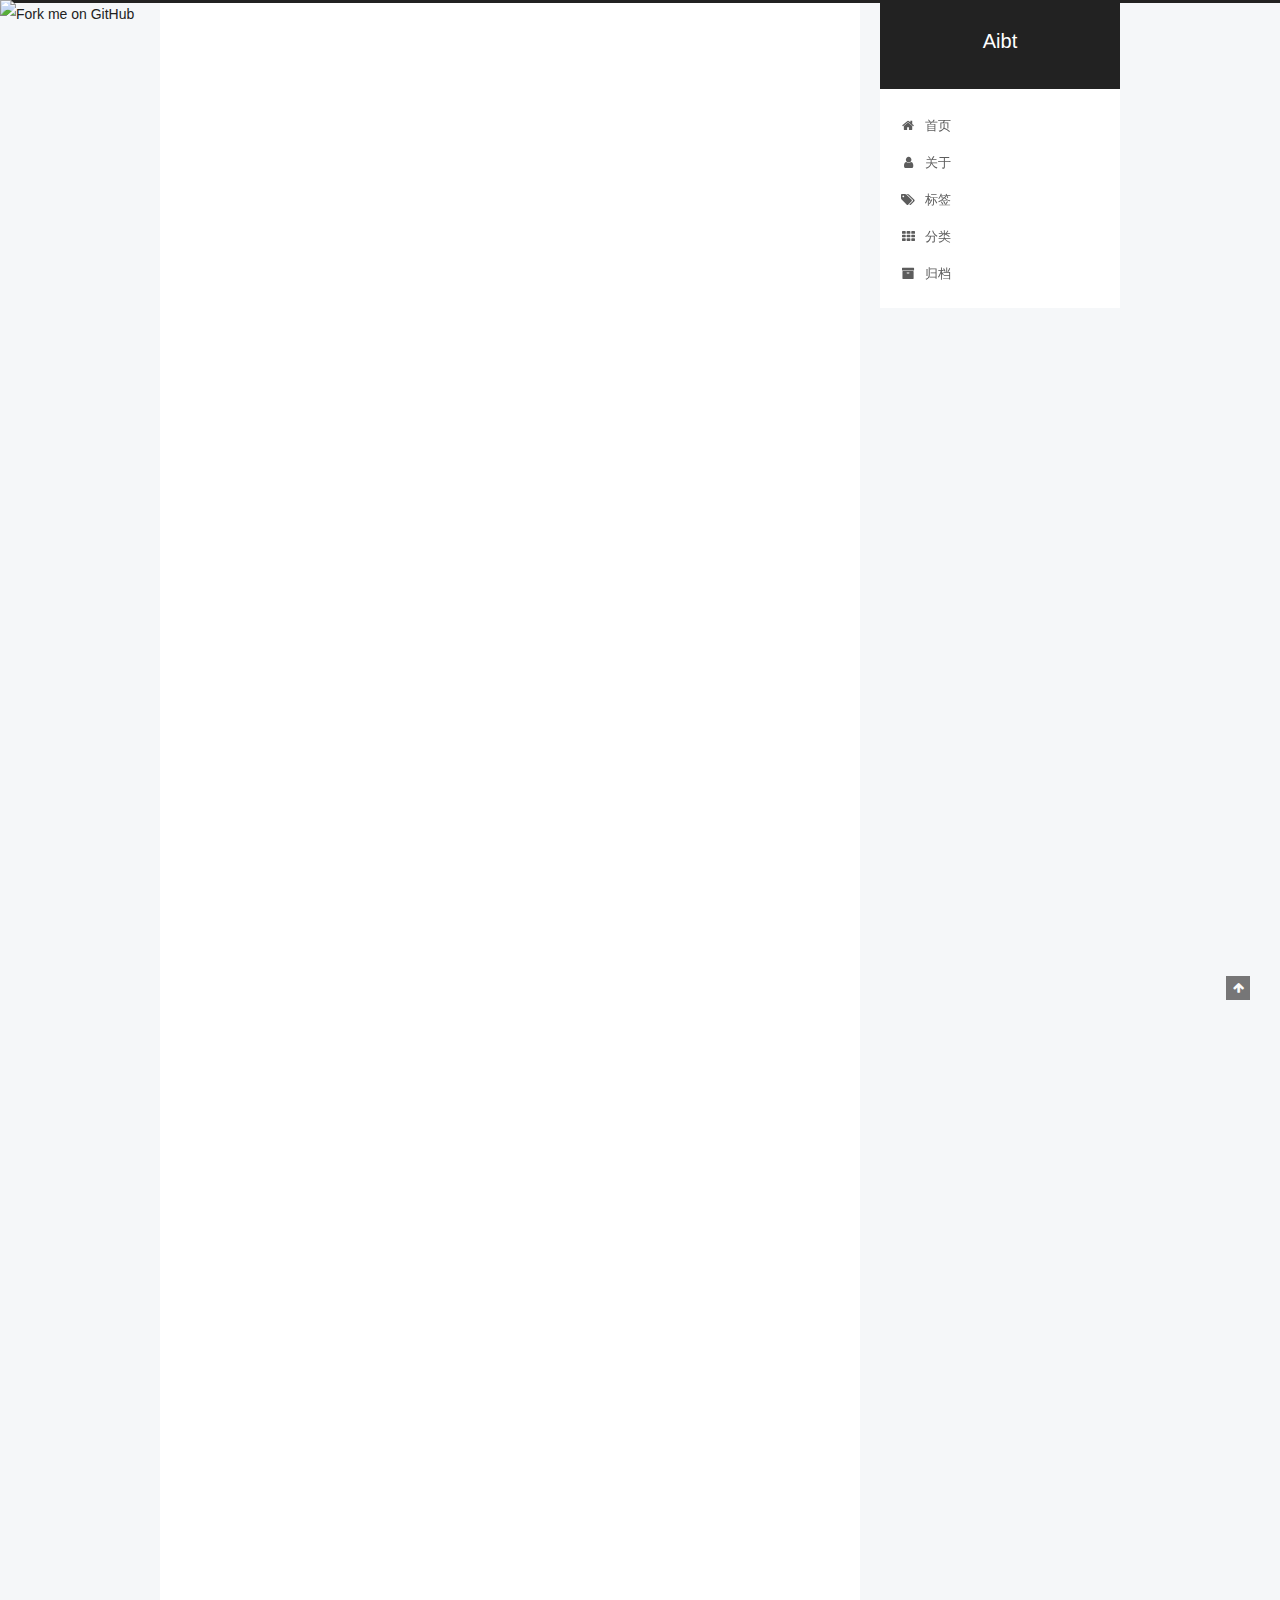
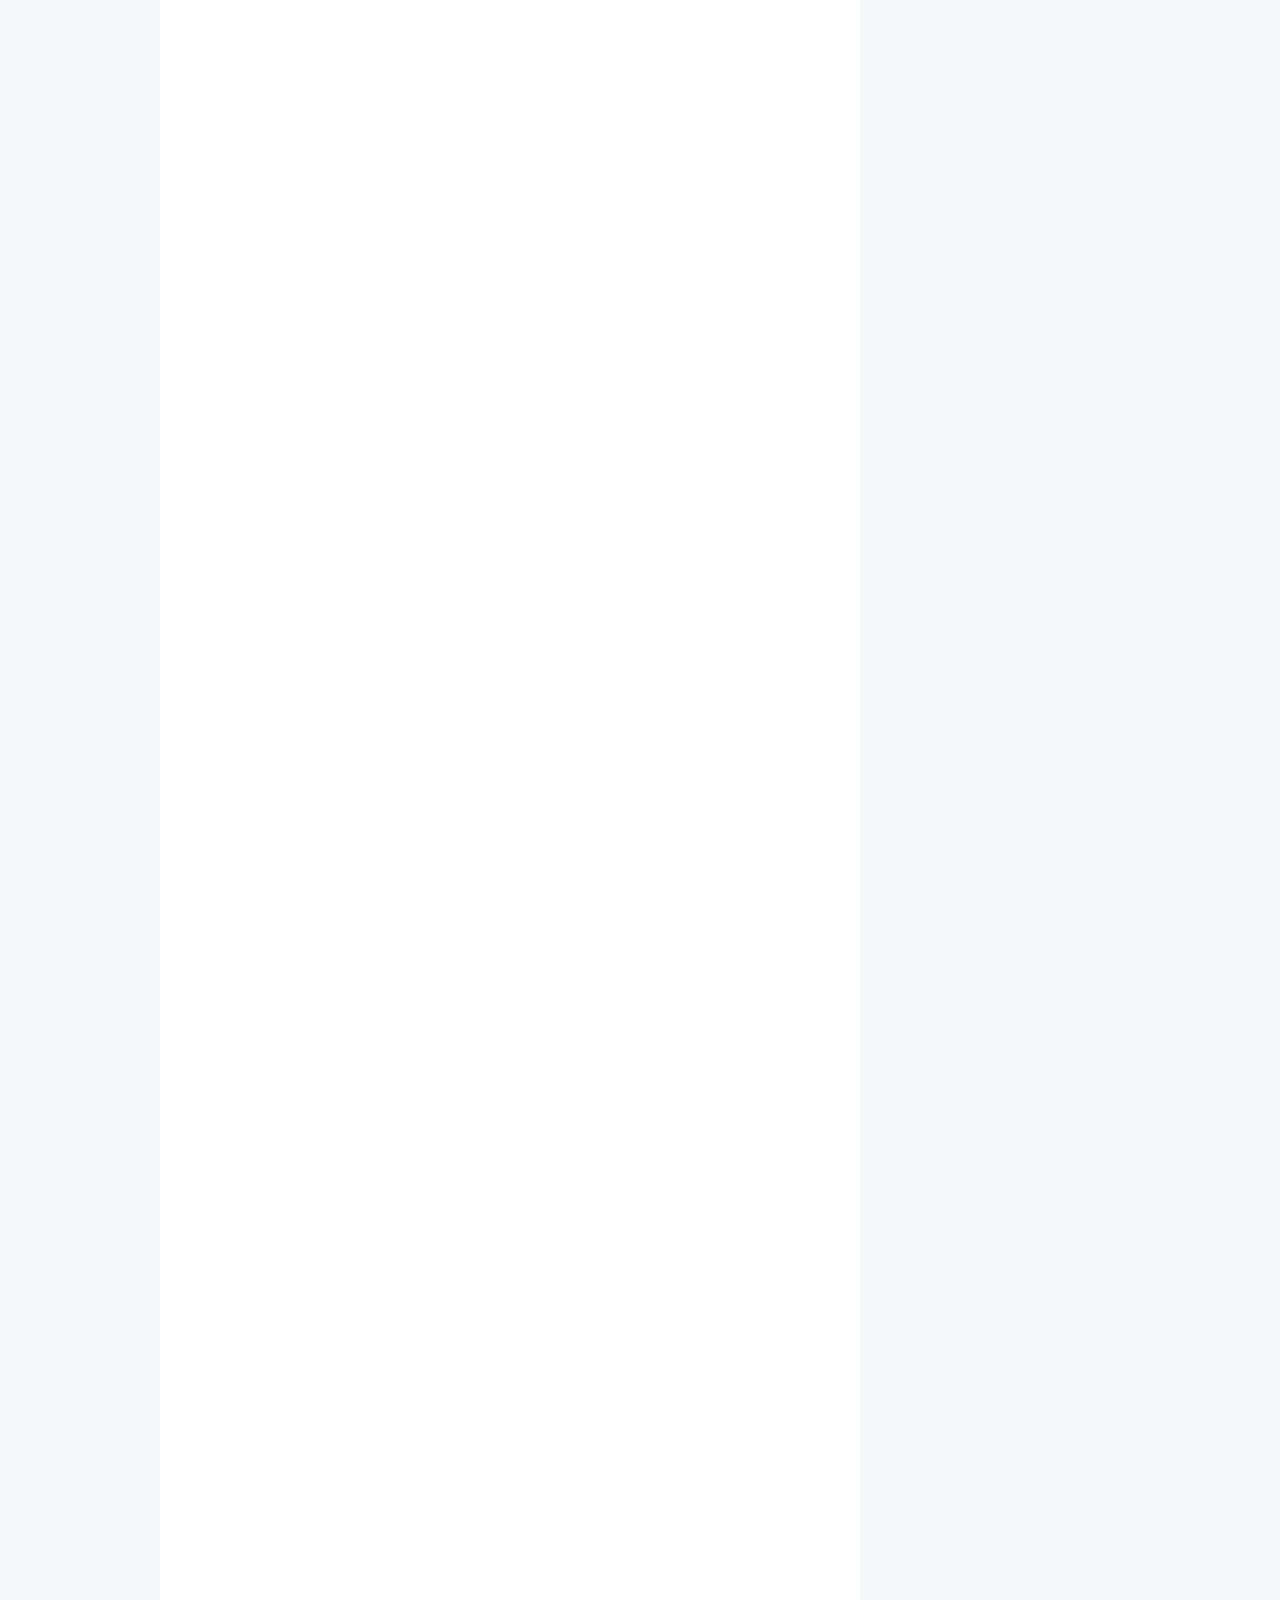
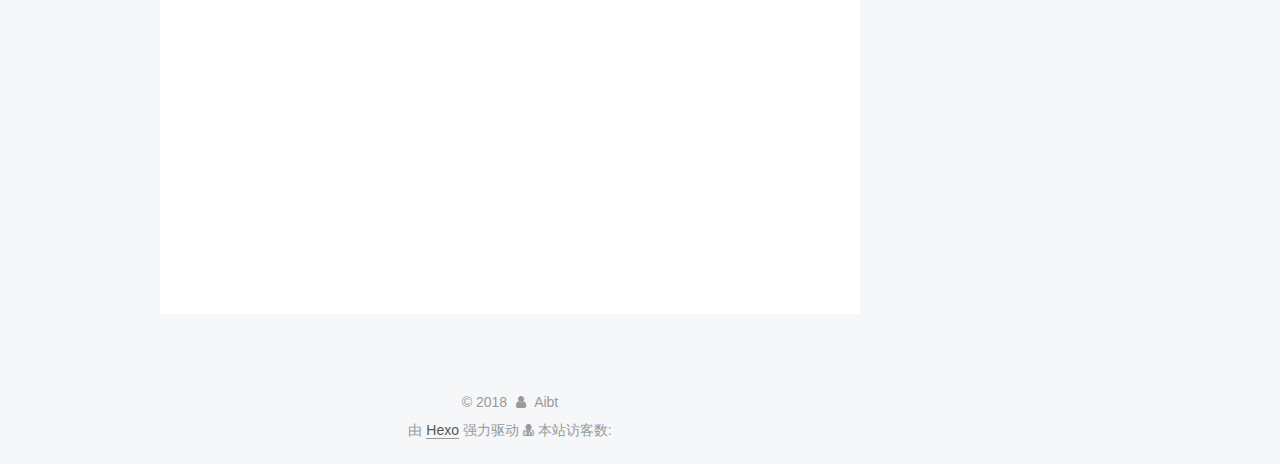
==== commit 12421c97: "Site updated: 2018-04-15 12:37:30" ====
--- a/index.html
+++ b/index.html
@@ -283,7 +283,7 @@
         
           <h1 class="post-title" itemprop="name headline">
                 
-                <a class="post-title-link" href="/2018/04/15/中括号踩坑记/" itemprop="url">'中括号踩坑记'</a></h1>
+                <a class="post-title-link" href="/2018/04/15/中括号踩坑记/" itemprop="url">中括号踩坑记</a></h1>
         
 
         <div class="post-meta">
